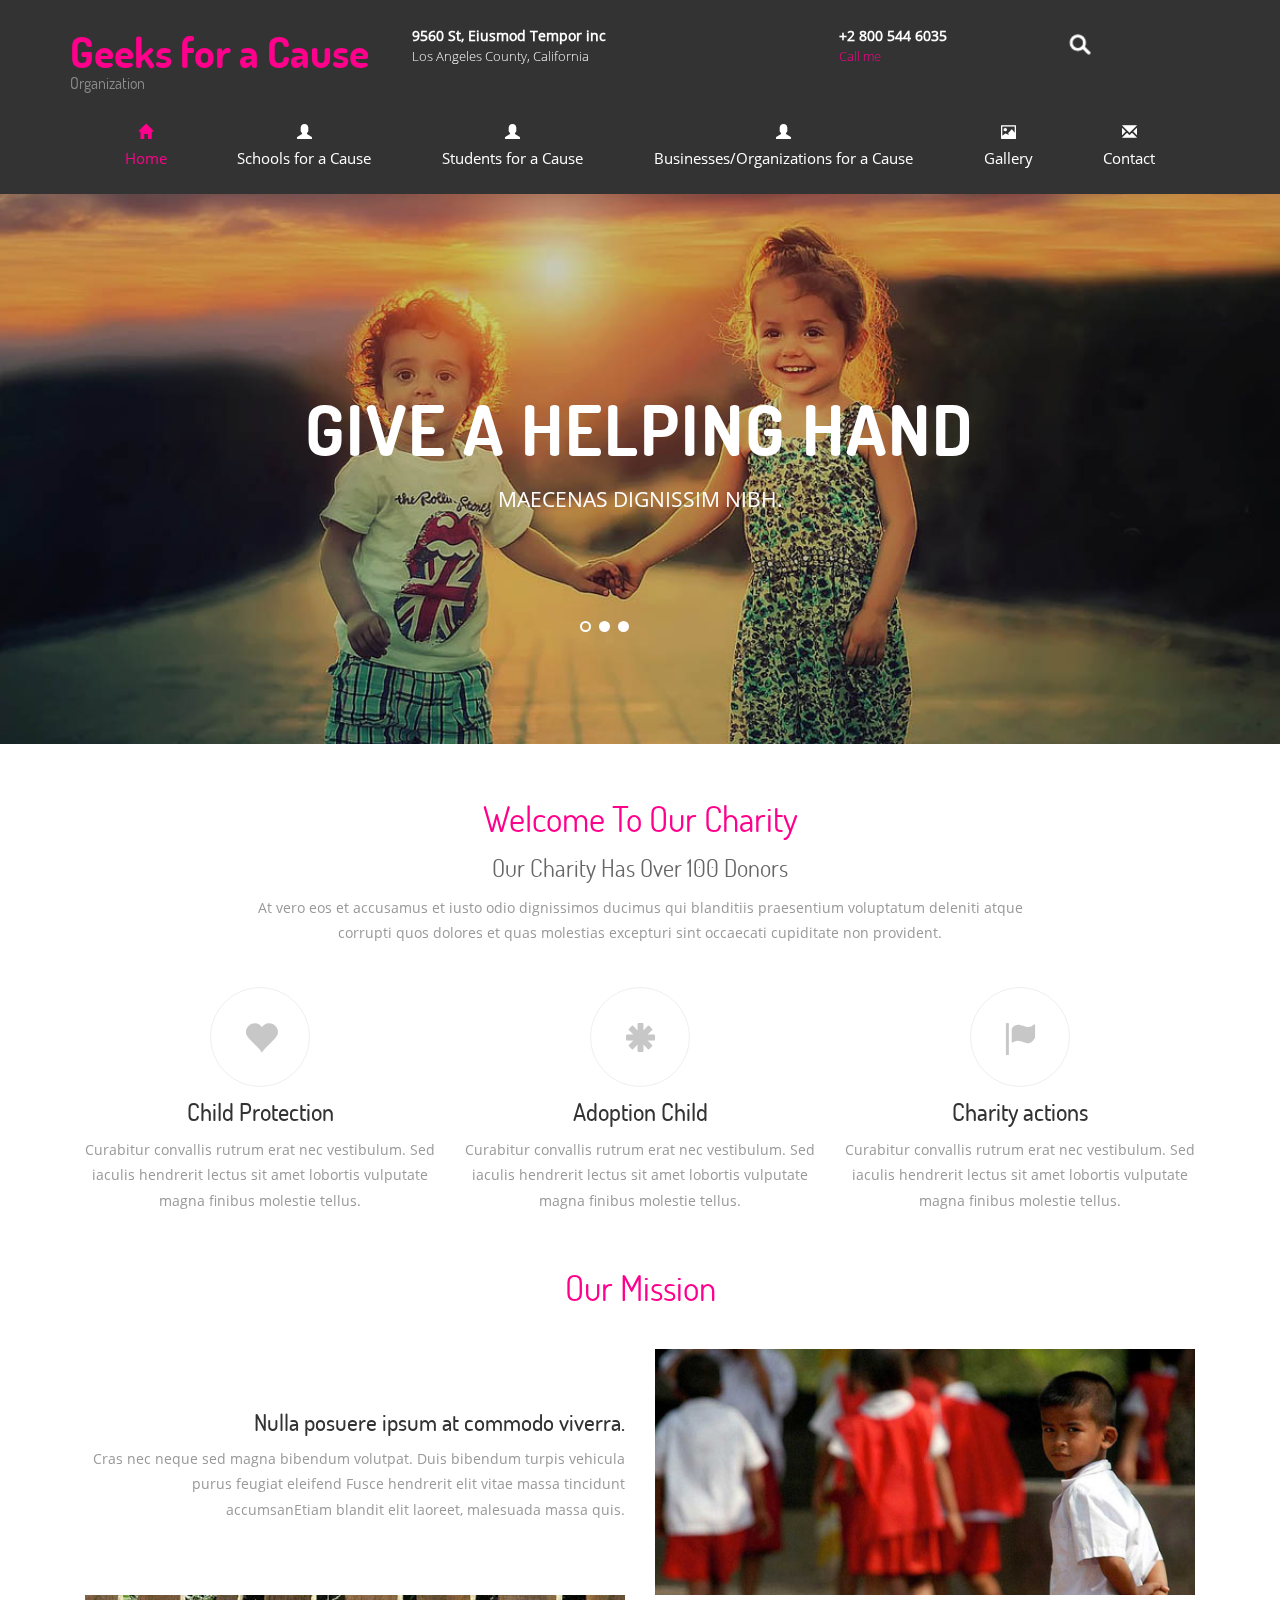
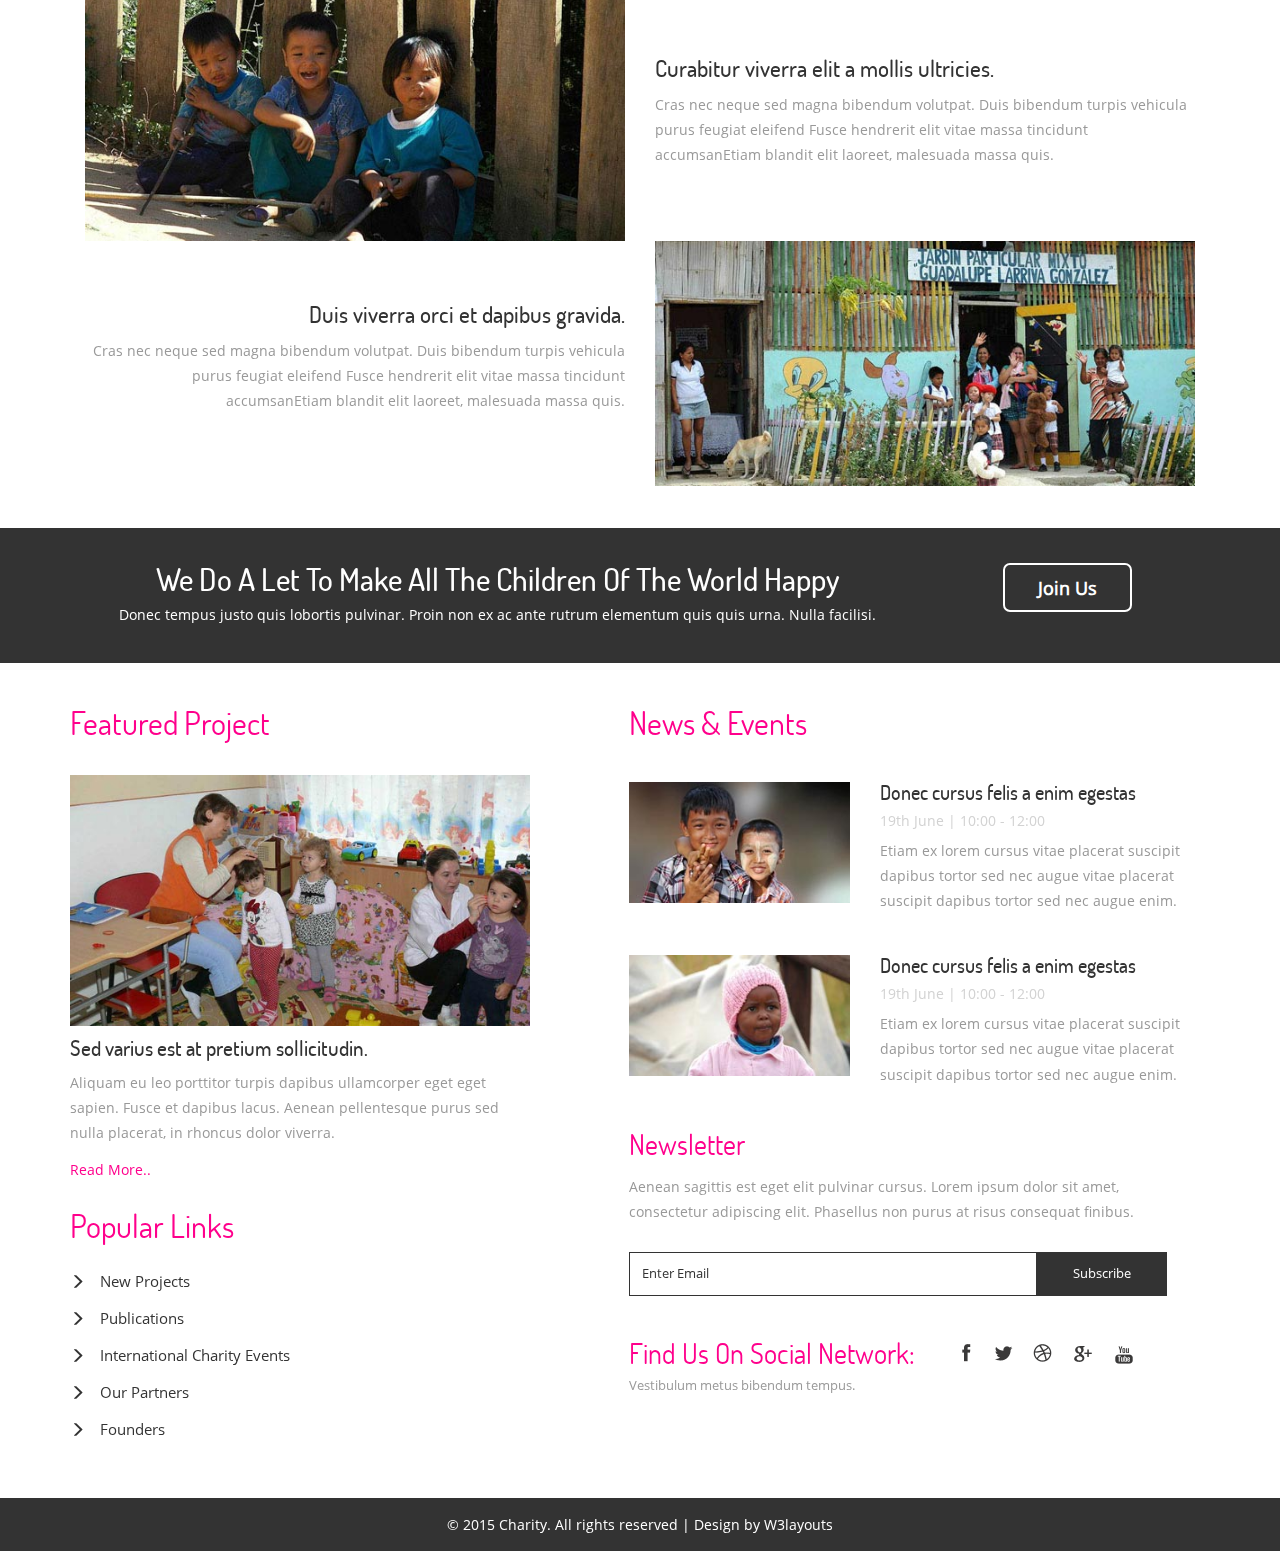
==== web/index.html @ 58224d02 "bootstrap template for w3" ====
<!--
Author: W3layouts
Author URL: http://w3layouts.com
License: Creative Commons Attribution 3.0 Unported
License URL: http://creativecommons.org/licenses/by/3.0/
-->
<!DOCTYPE html>
<html>
<head>
<title>Charity a charity Category Flat Bootstrap Responsive Web Template | Home :: w3layouts</title>
<link href="css/bootstrap.css" rel='stylesheet' type='text/css' />
<!-- jQuery (Bootstrap's JavaScript plugins) -->
<script src="js/jquery.min.js"></script>
<!-- Custom Theme files -->
<link href="css/style.css" rel="stylesheet" type="text/css" media="all" />
<!-- Custom Theme files -->
<meta name="viewport" content="width=device-width, initial-scale=1">
<meta http-equiv="Content-Type" content="text/html; charset=utf-8" />
<meta name="keywords" content="Charity Responsive web template, Bootstrap Web Templates, Flat Web Templates, Android Compatible web template,
Smartphone Compatible web template, free webdesigns for Nokia, Samsung, LG, SonyErricsson, Motorola web design" />
<script type="application/x-javascript"> addEventListener("load", function() { setTimeout(hideURLbar, 0); }, false); function hideURLbar(){ window.scrollTo(0,1); } </script>
</head>
<body>
<!---->
<div class="header">
	 <div class="container">
		 <div class="header-top">
			 <div class="logo">
				 <a href="index.html"><h1>Geeks for a Cause <span>Organization</span></h1></a>
			 </div>
			 <div class="hdr-address">
				 <div class="address1">
					 <h5> 9560 St, Eiusmod Tempor inc</h5>
					 <p>Los Angeles County, California</p>
				 </div>
				 <div class="call">
					 <h5>+2 800 544 6035</h5>
					 <p>Call me</p>
				 </div>
				 <div class="clearfix"></div>
			 </div>
			 <div class="search">
				 <div class="search-box">
					 <div id="sb-search" class="sb-search">
						  <form>
							<input class="sb-search-input" placeholder="search term..." type="search" name="search" id="search">
							<input class="sb-search-submit" type="submit" value="">
							<span class="sb-icon-search"> </span>
						 </form>
					 </div>
				 </div>
			 </div>
			 <div class="clearfix"> </div>
			 <!-- search-scripts -->
			<script src="js/classie.js"></script>
			<script src="js/uisearch.js"></script>
				<script>
					new UISearch( document.getElementById( 'sb-search' ) );
				</script>
			<!-- //search-scripts -->
		 </div>
		 <div class="top-menu">
			 <span class="menu">MENU</span>
			 <ul>
			 <li class="active"><a href="index.html"><span class="glyphicon glyphicon-home" aria-hidden="true"></span>Home</a></li>
			 <li><a href="about.html"><span class="glyphicon glyphicon-user" aria-hidden="true"></span>Schools for a Cause</a></li>
			 <li><a href="about.html"><span class="glyphicon glyphicon-user" aria-hidden="true"></span>Students for a Cause</a></li>
			 <li><a href="about.html"><span class="glyphicon glyphicon-user" aria-hidden="true"></span>Businesses/Organizations for a Cause</a></li>
			 <li><a href="gallery.html"><span class="glyphicon glyphicon-picture" aria-hidden="true"></span>Gallery</a></li>
			 <li><a href="contact.html"><span class="glyphicon glyphicon-envelope" aria-hidden="true"></span>Contact</a></li>
			 </ul>
		 </div>
		 <!-- script-for-menu -->
		 <script>
					$("span.menu").click(function(){
						$(".top-menu ul").slideToggle("slow" , function(){
						});
					});
		 </script>
		 <!-- script-for-menu -->
		 <div class="clearfix"></div>
	 </div>
</div>
<!---->
<div class="banner">
	 <div class="container">
			<script src="js/responsiveslides.min.js"></script>
			  <script>
					$(function () {
					  $("#slider").responsiveSlides({
						auto: true,
						nav: false,
						speed: 500,
						namespace: "callbacks",
						pager: true,
					  });
					});
			 </script>
			 <div class="slider">
				 <div class="callbacks_container">
				     <ul class="rslides" id="slider">
						 <li>
							  <h2>Give a Helping Hand</h2>
							 <h3>Maecenas dignissim nibh.</h3>
						 </li>
						 <li>
							 <h2>Help a Child Without Family</h2>
							 <h3>Fusce vel lacus dapibus.</h3>
						 </li>
						 <li>
							 <h2>Don't Leave Orphans Alone</h2>
							 <h3>Aenean maximus in sem.</h3>
						 </li>
					  </ul>
				 </div>
			 </div>
			  <!----->

	 </div>
</div>
<!---->
<div class="welcome">
	 <div class="container">
		 <div class="welcome-top">
			 <h3>Welcome To Our Charity</h3>
			 <h4>Our Charity Has Over 100 Donors</h4>
			 <p>At vero eos et accusamus et iusto odio dignissimos ducimus qui blanditiis praesentium voluptatum deleniti atque
				corrupti quos dolores et quas molestias excepturi sint occaecati cupiditate non provident.</p>
		 </div>
		  <div class="charitys">
			  <div class="col-md-4 chrt_grid" style="visibility: visible; -webkit-animation-delay: 0.4s;">
				   <div class="chrty">
						<figure class="icon">
							 <span class="glyphicon-icon glyphicon-heart" aria-hidden="true"></span>
						</figure>
						<h3>Child Protection</h3>
						<p>Curabitur convallis rutrum erat nec vestibulum. Sed iaculis hendrerit lectus sit amet lobortis vulputate magna finibus molestie tellus.</p>
				  </div>
			  </div>
			  <div class="col-md-4 chrt_grid" style="visibility: visible; -webkit-animation-delay: 0.4s;">
				   <div class="chrty">
						<figure class="icon">
							<span class="glyphicon-icon glyphicon-asterisk" aria-hidden="true"></span>
						</figure>
						<h3>Adoption Child </h3>
						<p>Curabitur convallis rutrum erat nec vestibulum. Sed iaculis hendrerit lectus sit amet lobortis vulputate magna finibus molestie tellus.</p>
				  </div>
			  </div>
			  <div class="col-md-4 chrt_grid" style="visibility: visible; -webkit-animation-delay: 0.4s;">
				   <div class="chrty">
						 <figure class="icon">
							<span class="glyphicon-icon glyphicon-flag" aria-hidden="true"></span>
						</figure>
						<h3>Charity actions</h3>
						<p>Curabitur convallis rutrum erat nec vestibulum. Sed iaculis hendrerit lectus sit amet lobortis vulputate magna finibus molestie tellus.</p>
				  </div>
			  </div>
			  <div class="clearfix"></div>
		 </div>
	 </div>
</div>
<!---->
<div class="mission">
	 <div class="container">
		 <h3>Our Mission</h3>
		 <div class="mission-sec">
			 <div class="blog-grids">
				 <div class="col-md-6 blog1 text_grid">
					 <h4><a href="about.html">Nulla posuere ipsum at commodo viverra.</a></h4>
					 <p>Cras nec neque sed magna bibendum volutpat. Duis bibendum turpis vehicula purus feugiat eleifend Fusce hendrerit elit vitae massa tincidunt accumsanEtiam blandit elit laoreet, malesuada massa quis.</p>
				 </div>
				 <div class="col-md-6 blog-pic">
					  <img src="images/m2.jpg" class="img-responsive" alt="">
				 </div>
				 <div class="clearfix"></div>
			 </div>
			 <div class="blog-grids">
				 <div class="col-md-6 blog-pic">
					  <img src="images/m1.jpg" class="img-responsive" alt="">
				 </div>
				 <div class="col-md-6 blog1">
					 <h4><a href="about.html">Curabitur viverra elit a mollis ultricies.</a></h4>
					 <p>Cras nec neque sed magna bibendum volutpat. Duis bibendum turpis vehicula purus feugiat eleifend Fusce hendrerit elit vitae massa tincidunt accumsanEtiam blandit elit laoreet, malesuada massa quis.</p>
				 </div>
				 <div class="clearfix"></div>
			 </div>
			 <div class="blog-grids">
				 <div class="col-md-6 blog1 text_grid">
					 <h4><a href="about.html">Duis viverra orci et dapibus gravida.</a></h4>
					 <p>Cras nec neque sed magna bibendum volutpat. Duis bibendum turpis vehicula purus feugiat eleifend Fusce hendrerit elit vitae massa tincidunt accumsanEtiam blandit elit laoreet, malesuada massa quis.</p>
				 </div>
				 <div class="col-md-6 blog-pic">
					  <img src="images/m3.jpg" class="img-responsive" alt="">
				 </div>
				 <div class="clearfix"></div>
			 </div>
		 </div>
	 </div>
</div>
<!---->
<div class="join">
	 <div class="container">
		 <div class="col-md-9 join-info">
		      <h3>We Do A Let To Make All The Children Of The World Happy</h3>
			  <p>Donec tempus justo quis lobortis pulvinar. Proin non ex ac ante rutrum elementum quis quis urna. Nulla facilisi.</p>
		 </div>
		 <div class="col-md-3 join-link">
				<a href="#">Join Us</a>
		 </div>
		  <div class="clearfix"></div>
	 </div>
</div>
<!---->
<div class="bottom-grids">
	 <div class="container">
		 <div class="col-md-5 bottom-left-grid">
			 <h3>Featured Project</h3>
			 <div class="project">
				 <img src="images/pic.jpg" class="img-responsive" alt=""/>
				 <h4>Sed varius est at pretium sollicitudin.</h4>
				 <p>Aliquam eu leo porttitor turpis dapibus ullamcorper eget eget sapien. Fusce et dapibus lacus. Aenean pellentesque purus sed nulla placerat, in rhoncus dolor viverra. </p>
				 <a href="about.html">Read More..</a>
			 </div>
			 <div class="links">
				 <h3>Popular Links</h3>
				 <ul>
					 <li><a href="#"><span class="glyphicon2 glyphicon-menu-right" aria-hidden="true"></span>New Projects</a></li>
					 <li><a href="#"><span class="glyphicon2 glyphicon-menu-right" aria-hidden="true"></span>Publications</a></li>
					 <li><a href="#"><span class="glyphicon2 glyphicon-menu-right" aria-hidden="true"></span>International Charity Events</a></li>
					 <li><a href="#"><span class="glyphicon2 glyphicon-menu-right" aria-hidden="true"></span>Our Partners</a></li>
					 <li><a href="#"><span class="glyphicon2 glyphicon-menu-right" aria-hidden="true"></span>Founders</a></li>
				 </ul>
			 </div>
		</div>
		 <div class="col-md-7 bottom-right-grid">
			  <h3>News & Events</h3>
			  <div class="event-grids">
					<div class="col-md-5 event-pic">
						 <img src="images/e1.jpg" class="img-responsive" alt=""/>
					</div>
					<div class="col-md-7 event-pic-info">
						 <h4><a href="about.html">Donec cursus felis a enim egestas</a></h4>
						 <span>19th June | 10:00 - 12:00</span>
						 <p>Etiam ex lorem cursus vitae placerat suscipit dapibus tortor sed nec augue vitae placerat suscipit dapibus tortor sed nec augue enim.</p>
					</div>
					<div class="clearfix"></div>
			  </div>
			  <div class="event-grids">
					<div class="col-md-5 event-pic">
						 <img src="images/e2.jpg" class="img-responsive" alt=""/>
					</div>
					<div class="col-md-7 event-pic-info">
						 <h4><a href="about.html">Donec cursus felis a enim egestas</a></h4>
						 <span>19th June | 10:00 - 12:00</span>
						 <p>Etiam ex lorem cursus vitae placerat suscipit dapibus tortor sed nec augue vitae placerat suscipit dapibus tortor sed nec augue enim.</p>
					</div>
					<div class="clearfix"></div>
			  </div>
			  <div class="news-ltr">
				 <h4>Newsletter</h4>
				 <p>Aenean sagittis est eget elit pulvinar cursus. Lorem ipsum dolor sit amet, consectetur adipiscing elit. Phasellus non purus at risus consequat finibus.</p>
				 <form>
					  <input type="text" class="text" value="Enter Email" onfocus="this.value = '';" onblur="if (this.value == '') {this.value = 'Enter Email';}">
					 <input type="submit" value="Subscribe">
					 <div class="clearfix"></div>
			  	 </form>
			 </div>
			  <div class="social">
				 <div class="social-grid">
					 <h4>Find Us On Social Network:</h4>
					 <p>Vestibulum metus bibendum tempus.</p>
				 </div>
				 <div class="icons">
					 <a href="#"><i class="facebook"></i></a>
					<a href="#"><i class="twitter"></i></a>
					<a href="#"><i class="dribble"></i></a>
					<a href="#"><i class="google"></i></a>
					<a href="#"><i class="youtube"></i></a>

				 </div>
				 <div class="clearfix"></div>
			  </div>
		 </div>
		 <div class="clearfix"></div>
	 </div>
</div>
<!---->
<div class="copywrite">
	 <div class="container">
			 <p> © 2015 Charity. All rights reserved | Design by <a href="http://w3layouts.com/">W3layouts</a></p>
	 </div>
</div>
<!---->
</body>
</html>
---- web/css/style.css ----
/*--
	Author: W3layouts
	Author URL: http://w3layouts.com
	License: Creative Commons Attribution 3.0 Unported
	License URL: http://creativecommons.org/licenses/by/3.0/
--*/
body{
	margin:0;
	padding:0;
	font-family: 'OpenSans-Regular';
 }
body a{
	transition:0.5s all;
	-webkit-transition:0.5s all;
	-moz-transition:0.5s all;
	-o-transition:0.5s all;
	-ms-transition:0.5s all;
}
h1,h2,h3,h4,h5,h6{
	margin:0;			   
}
h1.b1,h2.b2,h3.b3 {
  margin-bottom:25px;
  display: block;
}
.row{
	margin:0;
}
.breadcrumb{
	margin:1em 0;
}		
p{
	margin:0;
}
ul{
margin:0;
padding:0;
}
@font-face {
   font-family: 'OpenSans-Regular';
   src: url(../fonts/OpenSans-Regular.ttf)format('truetype');
}
@font-face {
   font-family: 'OpenSans-Light';
   src: url(../fonts/OpenSans-Light.ttf)format('truetype');}

@font-face {
   font-family: 'Dosis-Regular';
   src: url(../fonts/Dosis-Regular.ttf)format('truetype');
}
@font-face {
   font-family: 'Dosis-Bold';
   src: url(../fonts/Dosis-Bold.ttf)format('truetype');
}
@font-face {
   font-family: 'Dosis-Medium';
   src: url(../fonts/Dosis-Medium.ttf)format('truetype');
}
/*----*/
.header{
	background:#333;
	padding:2em 0 1em;
}
.header-top{
	margin-bottom:1em;
}
.logo{
	float:left;
	width:30%;
}
.hdr-address{
	float:left;
	width:50%;
}
.logo a h1{
	color:#FF008C;
	 font-family: 'Dosis-Bold';
font-size:3em;	
	display:inline-block;
	text-decoration:none;
}
.logo a h1 span{
	color:#8D8D8D;
	font-size:16px;
	display:block;
	font-family: 'Dosis-Regular';
}
.address1 p{
	color:#fff;
	font-size:0.9em;
	font-family: 'OpenSans-Light';
}
.address1 h5{
	font-weight:600;
	margin-bottom:5px;
	font-size:1em;
	color:#fff;
}
.address1{
	margin-right:3%;
	width:72%;
	float:left;
}
.call{
	float:left;
	width:25%;
}
.call h5{
	font-weight:600;
	margin-bottom:5px;
	font-size:1em;
	color:#fff;
}
.call p{
	color:#FF008C;
	font-size:0.9em;
	font-family: 'OpenSans-Light';
}
/*--start-search--*/
.search {
    float:left;
}
.sb-search {
	position: absolute;
	right: 14%;
	width: 0%;
	min-width: 41px;
	margin: 0;
	height:40px;
	float: right;
	overflow: hidden;
	-webkit-transition: width 0.3s;
	-moz-transition: width 0.3s;
	transition: width 0.3s;
	-webkit-backface-visibility: hidden;
	background: none;
}
.sb-search-input {
    position: absolute;
    top: 0px;
    left: 30px;
    border: none;
    outline: none;
    height:35px;
	width:80%;
    margin: 0;
    z-index: 10;
    font-size: 1em;
    color: #808080;
    padding: 0 0.7em;
    border-bottom: 1px solid #333;
}
.sb-search-input::-webkit-input-placeholder {
	color:#000;
}
.sb-search-input:-moz-placeholder {
	color: #000;
}
.sb-search-input::-moz-placeholder {
	color: #efb480;
}
.sb-search-input:-ms-input-placeholder {
	color: #ffffff;
}
.sb-icon-search,.sb-search-submit  {
	width: 41px;
    height: 34px;
    display: block;
    position: absolute;
    right: 0;
    top: 0px;
    padding: 0;
    margin: 0;
    line-height: 85px;
    text-align: center;
	cursor: pointer;
}
.sb-search-submit {
	background:#333 url('../images/search.png') no-repeat center 6px;
	-ms-filter: "progid:DXImageTransform.Microsoft.Alpha(Opacity=0)"; /* IE 8 */
    filter: alpha(opacity=0); /* IE 5-7 */
    color: transparent;
	border: none;
	outline: none;
	z-index: -1;
	-webkit-appearance: none;
}
.sb-icon-search {
   background:#333 url('../images/search.png') no-repeat center 6px;
	z-index: 90;
}
/* Open state */
.sb-search.sb-search-open,.no-js .sb-search {
	width:22%;
}
.sb-search.sb-search-open .sb-icon-search,.no-js .sb-search .sb-icon-search {
	z-index: 11;
}
.sb-search.sb-search-open .sb-search-submit,.no-js .sb-search .sb-search-submit {
	z-index: 90;
}
/*-- search-ends --*/
.top-menu{
	text-align:center;
}
.top-menu ul li{
	display:inline-block;
	margin-top:1em;
}
.top-menu ul li a{
	font-size:1.1em;
	display:block;
	padding:10px 18px;
	margin:0 1em;
	color:#fff;
	text-decoration:none;
}
.top-menu ul li.active a,.top-menu ul li a:hover{
	color:#FF008C;
}
span.menu{
	display: none;
}
.glyphicon {
  top: -8px;
  display: block;
}
/*--banner--*/
.banner{
	background:url(../images/bnr3.jpg) no-repeat 0px 0px;
	background-size:cover;
	min-height:650px;
	padding-top:17em;
	text-align:center;
}
.banner h2{
	color:#fff;
	font-size:5em;
	font-family: 'Dosis-Bold';
}
.slider {
	position: relative;
	text-align: center;
}
.rslides {
  position: relative;
  list-style: none;
  overflow: hidden;
  width: 100%;
  padding: 0;
  margin: 0;
  }
.rslides h2{
color:#fff;
font-size: 5em;
    width: 92%;
    margin: 0 auto;
	letter-spacing:2px;
	text-transform:uppercase;
}
.rslides h3{
color:#fff;
font-size: 1.5em;
margin-top:1em;
text-transform:uppercase;
}
.rslides li {
  -webkit-backface-visibility: hidden;
  position: absolute;
  display: none;
  width: 100%;
  left: 0;
  top: 0;
  }
.rslides li:first-child {
  position: relative;
  display: block;
  float: left;
  }
.callbacks_tabs a:after {
	content: "\f111";
	font-size: 0;
	font-family: FontAwesome;
	visibility: visible;
	display: block;
	height:11px;
	width: 11px;
	display: inline-block;
	border: 2px solid #fff;
	border-radius:50%;
	background:#fff;
}
.callbacks_here a:after{
	border: 2px solid #FFF;
	background:transparent;
}
.callbacks_tabs a{
	visibility:hidden;
}
.callbacks_tabs li{
	display:inline-block;
}
ul.callbacks_tabs.callbacks1_tabs {
	position: absolute;
	bottom: -100%;
	z-index: 999;
	left: 44%;
}
/*----*/
.welcome {
    padding: 4em 0;
}
.welcome-top{
	text-align:center;
}
.welcome-top h3,.mission h3{
    color: #FF008C;
    font-size: 2.5em;
    margin: 0;
    font-family: 'Dosis-Regular';
	text-align:center;
}
.welcome-top h4 {
    font-size: 1.7em;
    margin: 0.7em 0 0;
    color: #666;
   font-family: 'Dosis-Regular';
   font-weight:500;
}
.welcome-top p {
    font-size: 1em;
    line-height: 1.8em;
    color: #999;
        margin: 1em auto;
    width: 80%;
}
.charitys{
	margin-top:3em;
}
.chrt_grid{
	text-align:center;
}
.chrt_grid .icon {
  width: 100px;
  height: 100px;
  border-radius: 50%;
  background:#fff;
  margin: 0 auto;
  text-align: center;
  position: relative;
	border:1px solid #eee;
}
.chrt_grid .icon img {
  position: relative;
  z-index: 100;
  transition: all 0.3s ease 0s;
}
.chrt_grid .icon:before {
  content: '';
  width: 102%;
  height: 102%;
  border-radius: 50%;
  background: #333;
  position: absolute;
  top: -1px;
  left: -1px;
  z-index: 10;
  -webkit-transform: scale(0);
  -moz-transform: scale(0);
  -ms-transform: scale(0);
  -o-transform: scale(0);
  transform: scale(0);
  transition: all 0.3s ease 0s;
}
.chrt_grid:hover .icon img {
  -webkit-transform: scale(0.9);
  -moz-transform: scale(0.9);
  -ms-transform: scale(0.9);
  -o-transform: scale(0.9);
  transform: scale(0.9);
}
.chrt_grid:hover .icon:before {
  -webkit-transform: scale(1);
  -moz-transform: scale(1);
  -ms-transform: scale(1);
  -o-transform: scale(1);
  transform: scale(1);
}
.glyphicon-heart,.glyphicon-asterisk,.glyphicon-flag{
	color:#C7C7C7;
  font-size:35px;
}
.glyphicon-icon {
    position: relative;
  top: 33px;
  display: block;
  font-family: 'Glyphicons Halflings';
  font-style: normal;
  font-weight: normal;
  text-align: center;
  line-height: 1;
  -webkit-font-smoothing: antialiased;
  -moz-osx-font-smoothing: grayscale;
  z-index: 999;
}
.chrty h3 {
    color: #333;
    font-size: 1.7em;
    margin:0.5em 0;
   font-family: 'Dosis-Medium';
}
.chrty p {
    font-size: 1em;
    line-height: 1.8em;
    color: #999;
}
/*--mission--*/
.mission{
		padding-bottom:3em;
}
.blog1 h4 a {
    color: #333;
    font-size: 1.25em;
   font-family: 'Dosis-Medium';
    margin: 2.7em 0 0.5em 0;
    display: inline-block;
    text-decoration: none;
}
.blog1 p{
	color:#999;
	font-size:1em;
	line-height:1.8em;
}
.text_grid{
	text-align:right;
}
.mission-sec{
	margin-top:3em;
}
.join {   
    padding: 2.5em 0;
    background: #333;
    text-align: center;
}
.join h3 {
    font-size: 2.2em;
    color: #fff;
	 font-family: 'Dosis-Medium';
	 margin-bottom:5px;
}
.join p {
    line-height: 1.8em;
    color: #fff;
    font-size: 1em;
}
.join a {
    font-size: 1.3em;
    font-weight: 600;
    color: #fff;
    padding: 0.5em 1.8em;
    background: #333;
    border-radius: 7px;
	-webkit-border-radius: 7px;
	-moz-border-radius: 7px;
	-o-border-radius: 7px;
	-ms-border-radius: 7px;
    border: 2px solid #fff;
    display: inline-block;
    text-decoration: none;
}
.join a:hover{
	background: #fff;
	color:#333;
}
/*--bottom-grids--*/
.bottom-grids{
	padding:3em 0;
}
.bottom-left-grid{
	padding-left:0;
}
.bottom-left-grid h3,.bottom-right-grid h3{
	color: #FF008C;
    font-size: 2.3em;
    font-family: 'Dosis-Regular';
}
.project{
	margin-top:2.5em;
}
.project h4{
    color: #333;
    font-size:1.5em;
    font-family: 'Dosis-Medium';
    margin:0.5em 0;
    display: inline-block;
    text-decoration: none;
}
.project p {
    color: #999;
    font-size: 1em;
    line-height: 1.8em;
}
.project a{
	display:block;
	margin-top:1em;
	text-decoration:none;
	color: #FF008C;
}
.project a:hover{
	color:#333;
}
.links{
	margin-top:2em;
}
.links h3{
	color: #FF008C;
    font-size: 2.3em;
    font-family: 'Dosis-Regular';
}
.glyphicon2{
    position: relative;
    top:2px;
	margin-right:1em;
    display: inline-block;
    font-family: 'Glyphicons Halflings';
    font-style: normal;
    font-weight: 400;
    line-height: 1;
    -webkit-font-smoothing: antialiased;
    -moz-osx-font-smoothing: grayscale;
}
.glyphicon-menu-right:before{
	color:#333;
	content: "\e258";
}
.links ul{
	margin-top:2em;
}
.links ul li{
	display:block;
}
.links ul li a{
	display:block;
	text-decoration:none;
	color:#333;
	font-size:1.1em;
	padding-bottom:15px;
}
.links ul li a:hover{
	color: #FF008C;
}
.event-pic-info h4 a{
    color: #333;
    font-size: 1.1em;
	font-family: 'Dosis-Medium';
    text-decoration: none;
}
.event-pic-info h4 a:hover,.blog1 h4 a:hover{
	color: #FF008C;
}

.event-pic-info span{
    color: #D2D2D2;
    font-size:1em;
    margin: .5em 0;
	display: inline-block;
}
.event-pic-info p {
    color: #999;
    font-size: 1em;
    line-height: 1.8em;
}
.event-grids{
	margin-top:3em;
}
.bottom-right-grid{
	padding-left:6em;
}
.event-pic{
	padding-left:0;
}
.event-pic-info{
	padding-right:0;
}
.social-grid h4{
	color: #FF008C;
    font-size: 2em;
    font-family: 'Dosis-Regular';
}
.social-grid{
	float:left;
	margin-right:2em;
}
.social-grid p{
	color:#999;
	font-size:0.9em;
	margin-top:8px;
}
.icons{
	float:left;
}
.social i {
width: 27px;
height: 27px;
background: url('../images/social.png') no-repeat 0px 0px;
display: inline-block;
margin:0 5px;
}
a i.facebook:hover{
background-position:-3px -2px;
}
a i.twitter:hover{
background-position: -43px -3px;
}
a i.dribble:hover{
background-position: -83px -3px;
}
a i.google:hover{
background-position:-126px -2px
}
a i.youtube:hover{
background-position:-167px -3px;
}
a i.facebook{
background-position:-3px -36px;
}
a i.twitter{
background-position: -43px -36px;
}
a i.dribble{
background-position: -83px -36px;
}
a i.google{
background-position:-126px -36px
}
a i.youtube{
background-position:-167px -36px;
}
.news-ltr{
	margin:3em 0 3em;
}
.news-ltr h4 {
    color: #FF008C;
    font-size: 2em;
    font-family: 'Dosis-Regular';
    margin: 0em 0em 0.5em 0em;
}
 .news-ltr p {
    color: #999;
    line-height: 1.8em;
    font-size:1em;
}
.news-ltr form input[type="text"] {
  width: 72%;
  padding:12px 12px;
  float: left;
  color: #333;
  outline: none;
  background: none;
  border:1px solid #333;
  background: #fff;
  font-size:0.9em;
}
.news-ltr form input[type="submit"] {
  width: 23%;
  color: #fff;
  border: 2px solid #333;
  outline: none;
  padding: 11px 12px;
  background:#333;
  transition: 0.5s all;
  -webkit-transition: 0.5s all;
  -moz-transition: 0.5s all;
  -o-transition: 0.5s all;
  -ms-transition: 0.5s all;
  float: left;
  font-size:0.9em;
}
.news-ltr form input[type="submit"]:hover{
	  border: 2px solid #333;  
  background: transparent;
  color:#333;  
}
.news-ltr form{
	margin-top:2em;
}
.copywrite{
	padding: 1em 0;
    text-align: center;
	background:#333;
}
.copywrite p {
    color: #fff;
    line-height: 1.8em;
    font-size: 1em;
}
.copywrite p  a{
	color:#fff;
}
/*--about--*/
.about{
	padding:3em 0;
}
.about h2,h2.top,.gallery h2,h3.hdng{
	color: #FF008C;
    font-size: 3em;
    font-family: 'Dosis-Medium';
    text-align: center;
}
.about-grids{
	margin-top:3em;
}
.about-info h3{
	color: #333;
    font-size: 2.3em;
    font-family: 'Dosis-Regular';
}
.about-info h5 {
    color: #FF008C;
    margin: 0.5em 0;
    font-size: 1.1em;
    line-height: 1.5em;
}
.about-info p{
	font-size:1em;
	color:#999;
	line-height:1.8em;
}
.abt-chrits{
	margin:5em 0;
}
.testimonals{
	margin-top:4em;
}
.testimonals h3{
	color: #FF008C;
    font-size:2.5em;
    font-family: 'Dosis-Regular';
	text-align:center;
}
.testimonal-grids{
	margin-top:2em;
}
.testimonal-grid:first-child {
  margin: 0;
}
.testimonal-grid{
  margin: 0 0 0 30px;
  padding:0;
  width: 31.5%;
}
.testi-info p{
  background: #333;
  padding: 25px 30px 25px 30px;
  border-radius: 0;
  line-height: 1.5em;
  font-size: 0.95em;
  color: #7d7d7d;
}
.testi-info p:hover{
	color:#fff;
}
.testi-info h4{
	color:#333;
	font-size:1.3em;
	margin-top:15px;
	display:block;
}
.testi-info a{
	color:#FF008C;
	text-decoration:none;
	font-size: 0.8em;
	font-weight:500;
}
.testi-info a:hover{
	color:#333;
}
.team{
margin-top:3em;
}
.team h3{
	color: #FF008C;
    font-size: 2.5em;
    font-family: 'Dosis-Regular';
	text-align:center;
}
.grid_4 {
	width: 22%;
	float: left;
	margin: 0 3% 0% 0;
}
.team-grid p {
font-size: 1em;
  line-height: 1.8em;
  color: #999;
}
.team-grid img {
	width: 100%;
}
.team-grid h4{
    font-size: 1.3em;
    color: #333;
  margin:0.6em 0;
}
.team-sec{
	margin-top:3em;
}
/*--shortcodes--*/
.pages {
	padding:3em 0px;
}
h3.ghj {
	color: #000;
	font-size: 2em !important;
	margin: 0 0 1em;
}
.headdings, .Buttons, .progress-bars, .alerts, .bread-crumbs, .pagenatin, .appearance, .distracted {
	padding: 2em 0;
}
.breadcrumb {
	margin-bottom: 3em !important;
}
.table {
	margin-bottom: 0;
}
.b4,.b5,.b6 {
  margin-top: 15px !important;
  margin-bottom: 15px !important;
}
.bs-example h1, .bs-example hh2, .bs-example h3, .bs-example h4, .bs-example h5, .bs-example h6 {
  margin: 0 0 10px;
}
/*--Typography--*/
.show-grid [class^=col-] {
    background: #fff;
  text-align: center;
  margin-bottom: 10px;
  line-height: 2em;
  border: 10px solid #f0f0f0;
}
.show-grid [class*="col-"]:hover {
  background: #e0e0e0;
}
.grid_3{
	margin-bottom:2em;
}
.xs h3, h3.m_1{
	color:#000;
	font-size:1.7em;
	font-weight:300;
	margin-bottom: 1em;
}
.grid_3 p{
  color: #999;
  font-size: 0.85em;
  margin-bottom: 1em;
  font-weight: 300;
}
.grid_4{
	background:none;
}
.label {
  font-weight: 300 !important;
  border-radius:4px;
}  
.grid_5{
	background:none;
	padding:2em 0;
}
.grid_5 h3, .grid_5 h2, .grid_5 h1, .grid_5 h4, .grid_5 h5, h3.hdg, h3.bars {
	color: #000;
    font-size: 2em !important;
    margin: 0 0 1em;
}
.table > thead > tr > th, .table > tbody > tr > th, .table > tfoot > tr > th, .table > thead > tr > td, .table > tbody > tr > td, .table > tfoot > tr > td {
  border-top: none !important;
}
.tab-content > .active {
  display: block;
  visibility: visible;
}
.pagination > .active > a, .pagination > .active > span, .pagination > .active > a:hover, .pagination > .active > span:hover, .pagination > .active > a:focus, .pagination > .active > span:focus {
  z-index: 0;
}
.badge-primary {
  background-color: #03a9f4;
}
.badge-success {
  background-color: #8bc34a;
}
.badge-warning {
  background-color: #ffc107;
}
.badge-danger {
  background-color: #e51c23;
}
.grid_3 p{
  line-height: 2em;
  color: #888;
  font-size: 0.9em;
  margin-bottom: 1em;
  font-weight: 300;
}
.bs-docs-example {
  margin: 1em 0;
}
section#tables  p {
 margin-top: 1em;
}
.tab-container .tab-content {
  border-radius: 0 2px 2px 2px;
  border: 1px solid #e0e0e0;
  padding: 16px;
  background-color: #ffffff;
}
.table td, .table>tbody>tr>td, .table>tbody>tr>th, .table>tfoot>tr>td, .table>tfoot>tr>th, .table>thead>tr>td, .table>thead>tr>th {
  padding: 15px!important;
}
.table > thead > tr > th, .table > tbody > tr > th, .table > tfoot > tr > th, .table > thead > tr > td, .table > tbody > tr > td, .table > tfoot > tr > td {
  font-size: 0.9em;
  color: #999;
  border-top: none !important;
}
.tab-content > .active {
  display: block;
  visibility: visible;
}
.label {
  font-weight: 300 !important;
}
.label {
  padding: 4px 6px;
  border: none;
  text-shadow: none;
}
.nav-tabs {
  margin-bottom: 1em;
}
.alert {
  font-size: 0.85em;
}
h1.t-button,h2.t-button,h3.t-button,h4.t-button,h5.t-button {
line-height:1.8em;
  margin-top:0.5em;
  margin-bottom: 0.5em;
}
li.list-group-item1 {
  line-height: 2.5em;
}
.input-group {
  margin-bottom: 20px;
  }
.in-gp-tl{
padding:0;
}
.in-gp-tb{
padding-right:0;
}
.list-group {
  margin-bottom: 48px;
}
 ol {
  margin-bottom: 44px;
}
h2.typoh2{
    margin: 0 0 10px;
}
/*--gallery--*/
.gallery {
  padding: 3em 0 5em;
}
.gallery-bottom{
	margin-top:2em;
}
.gallery-left img{
	width:100%;
}
.gallery-left:hover img {
  -webkit-filter: grayscale(100%);
  opacity:8;
  transition: all 300ms!important;
  -webkit-transition: all 300ms!important;
  -moz-transition: all 300ms!important;
}
.gallery-left{
	position: relative;
}
.gallery-grid img{
	width:100%;
}
.gallery-grid:hover img {
  -webkit-filter: grayscale(100%);
  opacity:8;
  transition: all 300ms!important;
  -webkit-transition: all 300ms!important;
  -moz-transition: all 300ms!important;
}
.gallery-grid{
	position: relative;
}
.gallery-1{
	margin-top:25px;
}
.gallery-1:nth-child(1){
	margin-top:0;
}
/*--contact--*/
.contact {
    padding: 3em 0;
}
.map {
    padding:3em 0;
}
.map iframe {
    width: 100%;
    height: 400px;
    border: 6px solid rgb(252, 188, 78);
}
.contact-left p {
    font-size: 1em;
    color: #868686;
    line-height: 1.8em;
}
.contact-left ul {
  margin: 1.5em 0 0 0;
  padding: 0;
}
.contact-left ul li {
    display: block;
    margin-top: 1em;
    font-size: 1em;
    color: #868686;
}
.contact-left ul li a{
	color: #868686;
}
.contact-left ul li a:hover{
	color:#EF3DBE;
}
.contact-left ul li span {
    width: 15px;
    height: 15px;
    margin-right: 0.5em;
}
.contact-form-left p {
  font-size: 1em;
  color: #868686;
  line-height: 1.5em;
}
.contact-grids-info {
    margin-top: 3em;
}
.contact-right input[type="text"] {
    border: 1px solid #EAEAEA;
    width: 32.9%;
    margin: 0 0 1em 0;
    outline: none;
    font-size: 0.9em;
    color: #868686;
    padding: 10px 12px;
    -webkit-appearance: none;
}
.contact-right textarea {
    border: 1px solid #EAEAEA;
    outline: none;
    font-size: .9em;
    color: #868686;
    padding: 10px 12px;
    width: 100%;
    resize: none;
    height: 15em;
    -webkit-appearance: none;
}
.contact-right input[type="submit"] {
    border: 1px solid #FF008C;
    padding: .5em 0;
    width: 22%;
    margin-top: 0.8em;
    font-size: 1.1em;
    color: #FFFFFF;
    letter-spacing: 1px;
    outline: none;
    background-color: #FF008C;
    transition: 0.5s all ease;
    -webkit-transition: 0.5s all ease;
    -moz-transition: 0.5s all ease;
    -o-transition: 0.5s all ease;
    -ms-transition: 0.5s all ease;
    -webkit-appearance: none;
}
input[type="text"]:hover, .contact-right textarea:hover  {
    border-color: rgba(255, 0, 140, 0.29);
}
.contact-right input[type="submit"]:hover {
    background-color: #fff;
    color: #FF008C;
    border: 1px dotted #FF008C;
}
.glyphicon3 {
    position: relative;
    top: 1px;
    display: inline-block;
    font-family: 'Glyphicons Halflings';
    font-style: normal;
    font-weight: normal;
    line-height: 1;
    -webkit-font-smoothing: antialiased;
    -moz-osx-font-smoothing: grayscale;
}
/*--responsive--*/
@media (max-width: 1440px){
}
@media (max-width: 1366px){
}
@media (max-width: 1280px){
.banner {
    min-height: 550px;
	padding-top: 14em;
}
.welcome-top p {
    width: 68%;
}
}
@media (max-width: 1080px){
.rslides h2 {
    font-size: 4em;
}
.banner {
    min-height: 530px;
}
.welcome-top p {
    width: 75%;
    font-size: 0.9em;
}
.chrty p,.blog1 p,.join p,.project p,.event-pic-info p,.about-info p,.news-ltr p,.contact-left p,.team-grid p{
	font-size:0.9em;
}
.blog1 h4 a {
    margin: 2em 0 0.5em 0;
}
.join-info {
    padding: 0;
}
.event-pic-info h4 a {
    font-size: 1em;
}
.bottom-right-grid {
    padding-left: 1em;
}
.testimonal-grid {
    width: 31%;
}
.contact-right input[type="text"] {
    width: 100%;
}
}
@media (max-width: 991px){
.rslides h2 {
    font-size: 3.5em;
    width: 100%;
}
.address1 h5 {
    font-size: 0.9em;
}
.address1 p {
    font-size: 0.8em;
}
.address1 {
    width: 61%;
}
.call {
    width: 36%;
}
.welcome-top h3, .mission h3 {
    font-size: 2em;
}
.welcome-top h4 {
    font-size: 1.4em;
}
.welcome-top p {
    width: 91%;
}
.chrt_grid {
    width: 80%;
    margin:0 auto 2em;
}
.blog1 h4 a {
    font-size: 0.96em;
	margin: 1em 0 0.5em 0;
}
.blog1 {
    width: 50%;
    float: left;
}
.blog-pic {
    width: 50%;
    float: left;
}
.blog-grids {
    margin-bottom: 2em;
}
.join h3 {
    font-size: 2em;
}
.join a {
    font-size: 1.1em;
	margin-top:1em;
}
.bottom-left-grid h3, .bottom-right-grid h3 {
    font-size:1.7em;
}
.project {
    margin-top: 2em;
}
.links ul li a {
    font-size: 1em;
    padding-bottom: 12px;
}
.bottom-right-grid {
    padding: 0;
	margin-top:2em;
}
.event-grids {
    margin-top: 1.5em;
}
.event-pic-info {
    padding: 0;
    margin-top: 1em;
    float: left;
    width: 60%;
}
.event-pic {
    padding-left: 0;
    float: left;
    width: 40%;
}
.about h2, h2.top, .gallery h2, h3.hdng {
    font-size: 2.5em;
}
.about {
    padding: 2em 0;
}
.about-info h3 {
    font-size: 1.7em;
}
.abt-pic {
    padding: 0;
    margin-top: 1.5em;
}
.about-info{
	padding: 0;
}
.testimonal-grid {
    width: 30%;
    float: left;
}
.team-grid h4 {
    font-size: 1em;
}
.pages {
    padding: 2em 0px;
}
.gallery-grid {
    position: relative;
    width: 25%;
    float: left;
}
.map iframe {
    height: 325px;
}
.contact-right {
    padding: 0;
}
.contact-left {
    padding: 0;
    margin-top: 2em;
}
.contact-right input[type="submit"] {
    width: 16%;
}
.gallery {
    padding: 2em 0 5em;
}
.contact {
    padding: 2em 0;
}
.sb-search.sb-search-open, .no-js .sb-search {
    width: 41%;
}
}
@media (max-width: 640px){
span.menu{
	display: block;
  text-align: right;
  padding-bottom: 0.5em;
  cursor: pointer;	
  position:relative;
}
.top-menu span.menu{
	display:block;
	color:#fff;
	text-align: center;
	font-size:1.1em;
	font-weight:600;
}
.top-menu {
	width:100;
	float: none;
}
.top-menu  ul{
	display:none;
}
.top-menu  ul li {
	font-size: 12px;
	display:inline-block;
	width: 100%;
	margin:0;
}
.top-menu ul li a {
	padding:12px 0;
	font-size: 1.2em;
	width: 100%;
	margin:0;
}
.top-menu  ul{
	margin: 0;
	z-index: 999;
	position: absolute;
	width: 100%;
	text-align: center;
	left: 0%;	
	background:#333;
	    padding: 10px 0;
}
.logo a h1 {
    font-size: 2.5em;
}
.logo a h1 span {
    font-size: 14px;
}
.logo {
    width: 23%;
}
.hdr-address {
    width: 60%;
}
.sb-search {
    right: 3%;
    top: 3%;
}
.sb-search.sb-search-open, .no-js .sb-search {
    width: 55%;
}
.header-top {
    margin-bottom: 0;
}
.rslides h2 {
    font-size: 2.6em;
}
.banner {
    min-height: 362px;
    padding-top: 8em;
}
.rslides h3 {
    font-size: 1em;
    margin-top: 0.5em;
}
.welcome {
    padding: 2em 0 1em;
}
.chrt_grid {
    width: 100%;
}
.charitys {
    margin-top: 2em;
}
.blog1 {
    width: 100%;
	padding:0;
}
.mission-sec {
    margin-top: 1em;
}
.blog-pic {
    width: 100%;
   margin-top:1em;
    padding: 0;
}
.mission {
    padding-bottom:1em;
}
.join h3 {
    font-size: 1.8em;
}
.join p{
	font-size:0.8em;
}
.bottom-grids {
    padding: 2em 0;
}
.project h4 {
    font-size: 1.35em;
}
.event-pic-info {
    margin-top: 0;
}
.links ul {
    margin-top: 1em;
}
.social-grid h4 {
    font-size: 1.7em;
}
.testimonal-grid {
    width: 100%;
}
.testimonal-grid {
    margin:0 0 1em 0;
}
.testimonal-grid:first-child {
     margin:0 0 1em 0;
}
.grid_4 {
    width: 47%;
    float: left;
    margin: 0 3% 3% 0;
}
.team {
    margin-top: 1em;
}
ul.callbacks_tabs.callbacks1_tabs {
    z-index: 0;
}
.gallery-grid {
    position: relative;
    width: 50%;
    margin-bottom: 2em;
}
.gallery-1 {
    margin-top:0;
}
.gallery {
    padding: 2em 0 2em;
}
.about h2, h2.top, .gallery h2, h3.hdng {
    font-size: 2.3em;
}
.map {
    padding: 1.5em 0;
}
}
@media(max-width:480px){
.logo {
    width: 100%;
    float: none;
    text-align: center;
}
.header {
    padding: 1em 0 1em;
}
.hdr-address {
    width: 100%;
    float: none;
	margin-top:1em;
}
.address1 {
    width: 56%;
    margin-right: 0%;
}
.sb-search {
    right: 3%;
    top: 15%;
}
.sb-search.sb-search-open, .no-js .sb-search {
    width: 75%;
}
span.menu {
    padding-bottom: 0;
    margin-top: 1em;
}
.banner {
    min-height: 290px;
    padding-top: 8em;
}
.rslides h2 {
    font-size: 2em;
}
.welcome-top h4 {
    font-size: 1.2em;
}
.welcome-top p {
    width: 100%;
	font-size: 0.85em;
}
.chrty p, .blog1 p, .join p, .project p, .event-pic-info p, .about-info p, .news-ltr p, .contact-left p, .team-grid p {
    font-size: 0.85em;
}
.mission-sec {
    margin-top: 0em;
}
.blog-grids {
    margin-bottom: 1em;
}
.join {
    padding: 2em 0;
}
.join h3 {
    font-size: 1.6em;
}
.join a {
    font-size: 1em;
    margin-top: 1em;
}
.bottom-left-grid h3, .bottom-right-grid h3 {
    font-size: 1.5em;
}
.bottom-grids {
    padding: 1em 0;
}
.project {
    margin-top: 1em;
}
.event-pic {
    padding: 0;
    width: 100%;
}
.event-pic-info {
    margin-top: 1em;
    width: 100%;
}
.news-ltr {
    margin: 2em 0;
}
.news-ltr h4 {
    font-size: 1.5em;
}
.social-grid h4 {
    font-size: 1.5em;
}
.social-grid {
    margin-right: 0em;
}
.about-grids {
    margin-top: 1.5em;
}
.about-info h3 {
    font-size: 1.5em;
}
.about-info h5 {
    font-size: 0.95em;
}
.chrty h3 {
    font-size: 1.35em;
}
.testimonals h3 {
    font-size: 1.8em;
}
.testimonals {
    margin-top: 0;
}
.abt-chrits {
    margin:3em 0 0;
}
.team h3 {
    font-size: 1.8em;
}
.team-sec {
    margin-top: 1em;
}
.about h2, h2.top, .gallery h2, h3.hdng {
    font-size:1.7em;
}
.map iframe {
    height: 250px;
}
.contact-right textarea {
    height: 13em;
}
.contact-right input[type="submit"] {
    width: 26%;
}
.contact-left ul li {
    font-size: 0.85em;
}
}
@media(max-width:320px){
.address1 h5 {
    font-size: 0.75em;
}
.address1 p {
    font-size: 0.75em;
}
.call h5 {
    font-size: 0.7em;
}
.address1 {
    width: 56%;
    margin-right: 2%;
}
.sb-search {
    right: 2%;
    top: 15%;
}
.sb-search.sb-search-open, .no-js .sb-search {
    width: 90%;
}
.banner {
    min-height: 213px;
    padding-top: 3em;
}
.rslides h2 {
    font-size: 2em;
}
.rslides h3 {
    font-size: 0.9em;
}
ul.callbacks_tabs.callbacks1_tabs {
    left: 37%;
	    bottom: -72%;
}
.welcome-top h3, .mission h3 {
    font-size: 1.7em;
}
.blog1 h4 a {
    font-size: 0.9em;
    margin: 1em 0 0.5em 0;
}
.join h3 {
    font-size: 1.4em;
    line-height: 1.4em;
}
.join p {
    line-height: 1.6em;
}
.project h4 {
    font-size: 1.2em;
}
.links {
    margin-top: 1em;
}
.links ul li a {
    font-size: 0.9em;
}
.bottom-right-grid {
    margin-top: 1em;
}
.news-ltr {
    margin: 1em 0;
}
.news-ltr form {
    margin-top: 1em;
}
.news-ltr form input[type="text"] {
    width: 100%;
	margin-bottom:1em;
}
.news-ltr form input[type="submit"] {
    width: 38%;
    padding: 9px 12px;
}
.icons {
    float: none;
    margin-top: 1em;
}
.social-grid {
    float: none;
    margin-right:0;
}
.copywrite p {
    font-size: 0.85em;
}
.chrt_grid {
    padding: 0;
}
.grid_4 {
    width: 100%;
    margin: 0 0% 7% 0;
}
.table td, .table>tbody>tr>td, .table>tbody>tr>th, .table>tfoot>tr>td, .table>tfoot>tr>th, .table>thead>tr>td, .table>thead>tr>th {
    padding: 11px!important;
}
.gallery-grid {
    position: relative;
    width: 100%;
    margin-bottom: 2em;
    padding: 0;
}
.contact-right input[type="submit"] {
    width: 33%;
}
.map iframe {
    height: 190px;
}
.contact-grids-info {
    margin-top: 1.5em;
}
}
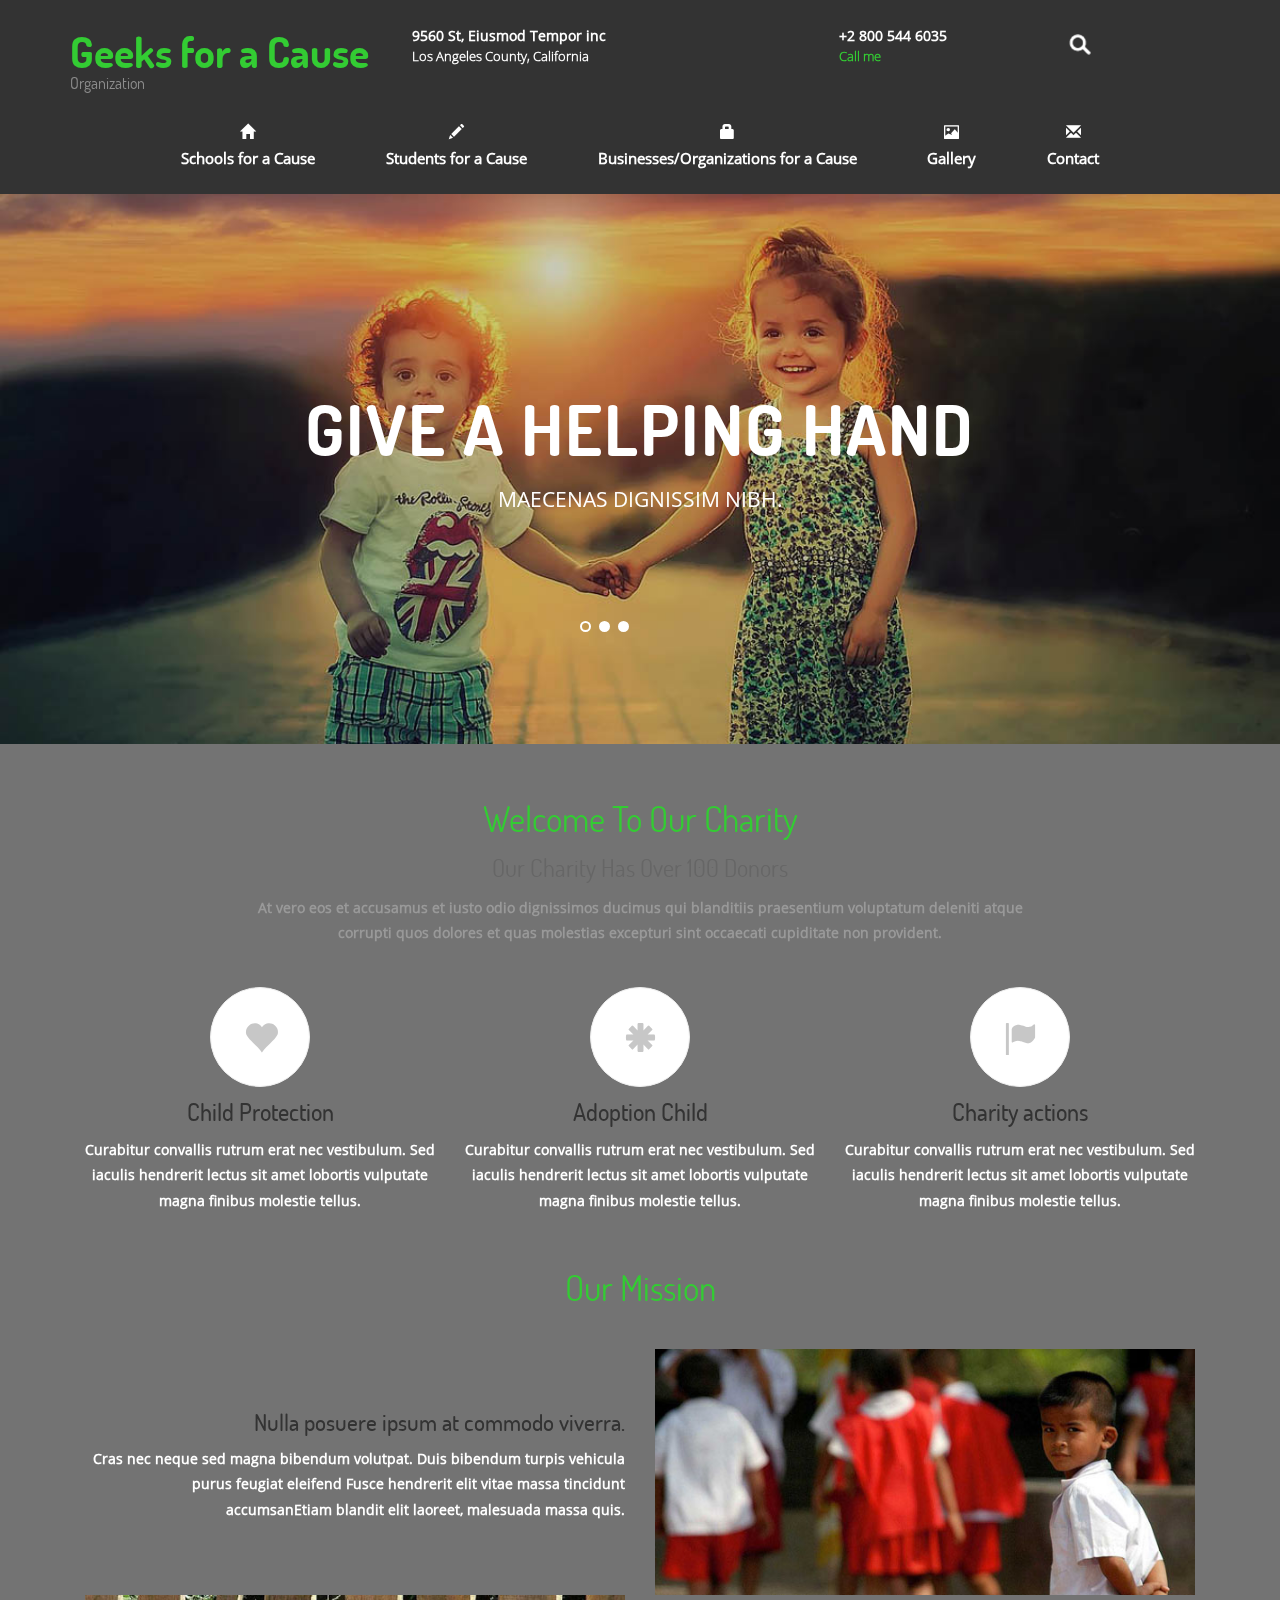
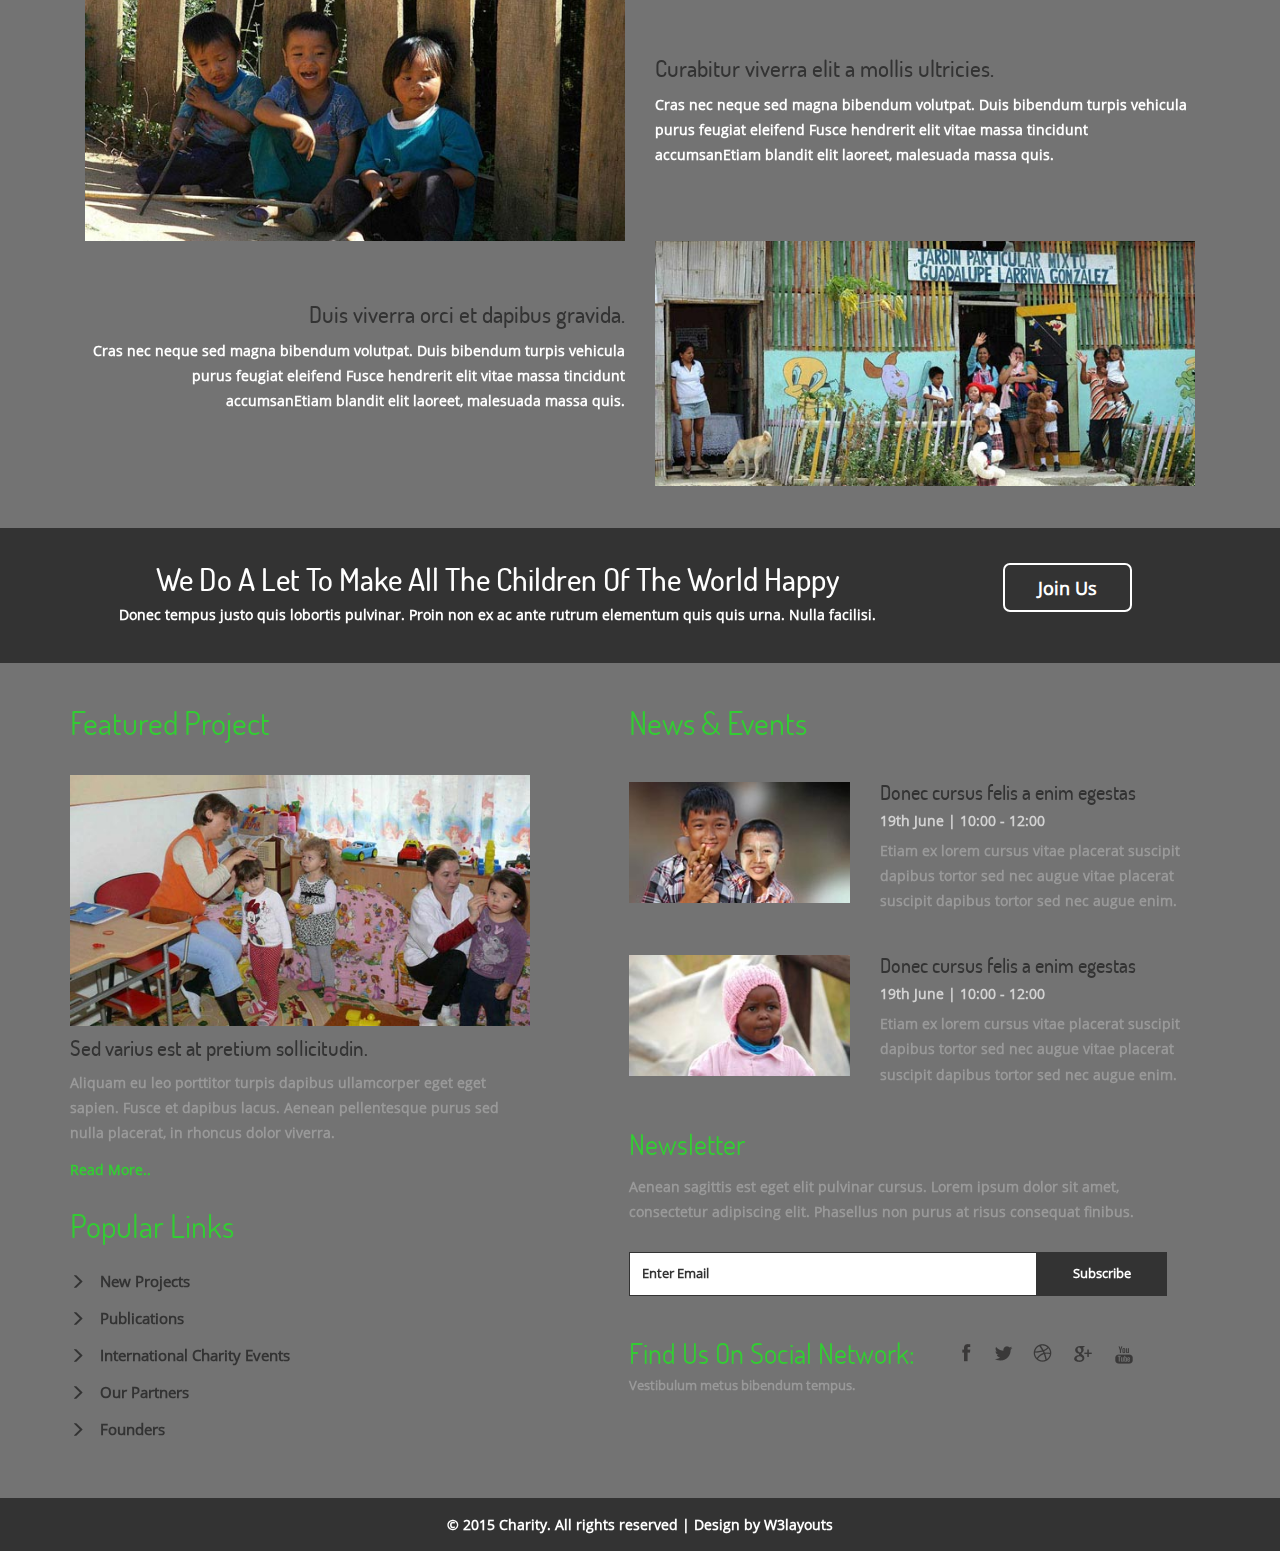
==== commit 5665130c: "Change style to favor green, gray, and white" ====
--- a/web/index.html
+++ b/web/index.html
@@ -62,10 +62,9 @@
 		 <div class="top-menu">
 			 <span class="menu">MENU</span>
 			 <ul>
-			 <li class="active"><a href="index.html"><span class="glyphicon glyphicon-home" aria-hidden="true"></span>Home</a></li>
-			 <li><a href="about.html"><span class="glyphicon glyphicon-user" aria-hidden="true"></span>Schools for a Cause</a></li>
-			 <li><a href="about.html"><span class="glyphicon glyphicon-user" aria-hidden="true"></span>Students for a Cause</a></li>
-			 <li><a href="about.html"><span class="glyphicon glyphicon-user" aria-hidden="true"></span>Businesses/Organizations for a Cause</a></li>
+			 <li><a href="about.html"><span class="glyphicon glyphicon-home" aria-hidden="true"></span>Schools for a Cause</a></li>
+			 <li><a href="about.html"><span class="glyphicon glyphicon-pencil" aria-hidden="true"></span>Students for a Cause</a></li>
+			 <li><a href="about.html"><span class="glyphicon glyphicon-lock" aria-hidden="true"></span>Businesses/Organizations for a Cause</a></li>
 			 <li><a href="gallery.html"><span class="glyphicon glyphicon-picture" aria-hidden="true"></span>Gallery</a></li>
 			 <li><a href="contact.html"><span class="glyphicon glyphicon-envelope" aria-hidden="true"></span>Contact</a></li>
 			 </ul>
--- a/web/css/style.css
+++ b/web/css/style.css
@@ -8,6 +8,8 @@
 	margin:0;
 	padding:0;
 	font-family: 'OpenSans-Regular';
+	background: #737373;
+	font-weight: bold;
  }
 body a{
 	transition:0.5s all;
@@ -17,7 +19,7 @@
 	-ms-transition:0.5s all;
 }
 h1,h2,h3,h4,h5,h6{
-	margin:0;			   
+	margin:0;
 }
 h1.b1,h2.b2,h3.b3 {
   margin-bottom:25px;
@@ -28,7 +30,7 @@
 }
 .breadcrumb{
 	margin:1em 0;
-}		
+}
 p{
 	margin:0;
 }
@@ -73,9 +75,9 @@
 	width:50%;
 }
 .logo a h1{
-	color:#FF008C;
+	color:#33cc33;
 	 font-family: 'Dosis-Bold';
-font-size:3em;	
+font-size:3em;
 	display:inline-block;
 	text-decoration:none;
 }
@@ -112,7 +114,7 @@
 	color:#fff;
 }
 .call p{
-	color:#FF008C;
+	color:#33cc33;
 	font-size:0.9em;
 	font-family: 'OpenSans-Light';
 }
@@ -216,7 +218,7 @@
 	text-decoration:none;
 }
 .top-menu ul li.active a,.top-menu ul li a:hover{
-	color:#FF008C;
+	color:#33cc33;
 }
 span.menu{
 	display: none;
@@ -314,7 +316,7 @@
 	text-align:center;
 }
 .welcome-top h3,.mission h3{
-    color: #FF008C;
+    color: #33cc33;
     font-size: 2.5em;
     margin: 0;
     font-family: 'Dosis-Regular';
@@ -412,7 +414,7 @@
 .chrty p {
     font-size: 1em;
     line-height: 1.8em;
-    color: #999;
+    color: #fff;
 }
 /*--mission--*/
 .mission{
@@ -427,7 +429,7 @@
     text-decoration: none;
 }
 .blog1 p{
-	color:#999;
+	color:#fff;
 	font-size:1em;
 	line-height:1.8em;
 }
@@ -437,7 +439,7 @@
 .mission-sec{
 	margin-top:3em;
 }
-.join {   
+.join {
     padding: 2.5em 0;
     background: #333;
     text-align: center;
@@ -480,7 +482,7 @@
 	padding-left:0;
 }
 .bottom-left-grid h3,.bottom-right-grid h3{
-	color: #FF008C;
+	color: #33cc33;
     font-size: 2.3em;
     font-family: 'Dosis-Regular';
 }
@@ -504,7 +506,7 @@
 	display:block;
 	margin-top:1em;
 	text-decoration:none;
-	color: #FF008C;
+	color: #33cc33;
 }
 .project a:hover{
 	color:#333;
@@ -513,7 +515,7 @@
 	margin-top:2em;
 }
 .links h3{
-	color: #FF008C;
+	color: #33cc33;
     font-size: 2.3em;
     font-family: 'Dosis-Regular';
 }
@@ -547,7 +549,7 @@
 	padding-bottom:15px;
 }
 .links ul li a:hover{
-	color: #FF008C;
+	color: #33cc33;
 }
 .event-pic-info h4 a{
     color: #333;
@@ -556,7 +558,7 @@
     text-decoration: none;
 }
 .event-pic-info h4 a:hover,.blog1 h4 a:hover{
-	color: #FF008C;
+	color: #33cc33;
 }
 
 .event-pic-info span{
@@ -583,7 +585,7 @@
 	padding-right:0;
 }
 .social-grid h4{
-	color: #FF008C;
+	color: #33cc33;
     font-size: 2em;
     font-family: 'Dosis-Regular';
 }
@@ -640,7 +642,7 @@
 	margin:3em 0 3em;
 }
 .news-ltr h4 {
-    color: #FF008C;
+    color: #33cc33;
     font-size: 2em;
     font-family: 'Dosis-Regular';
     margin: 0em 0em 0.5em 0em;
@@ -677,9 +679,9 @@
   font-size:0.9em;
 }
 .news-ltr form input[type="submit"]:hover{
-	  border: 2px solid #333;  
+	  border: 2px solid #333;
   background: transparent;
-  color:#333;  
+  color:#333;
 }
 .news-ltr form{
 	margin-top:2em;
@@ -702,7 +704,7 @@
 	padding:3em 0;
 }
 .about h2,h2.top,.gallery h2,h3.hdng{
-	color: #FF008C;
+	color: #33cc33;
     font-size: 3em;
     font-family: 'Dosis-Medium';
     text-align: center;
@@ -716,7 +718,7 @@
     font-family: 'Dosis-Regular';
 }
 .about-info h5 {
-    color: #FF008C;
+    color: #33cc33;
     margin: 0.5em 0;
     font-size: 1.1em;
     line-height: 1.5em;
@@ -733,7 +735,7 @@
 	margin-top:4em;
 }
 .testimonals h3{
-	color: #FF008C;
+	color: #33cc33;
     font-size:2.5em;
     font-family: 'Dosis-Regular';
 	text-align:center;
@@ -767,7 +769,7 @@
 	display:block;
 }
 .testi-info a{
-	color:#FF008C;
+	color:#33cc33;
 	text-decoration:none;
 	font-size: 0.8em;
 	font-weight:500;
@@ -779,7 +781,7 @@
 margin-top:3em;
 }
 .team h3{
-	color: #FF008C;
+	color: #33cc33;
     font-size: 2.5em;
     font-family: 'Dosis-Regular';
 	text-align:center;
@@ -862,7 +864,7 @@
 .label {
   font-weight: 300 !important;
   border-radius:4px;
-}  
+}
 .grid_5{
 	background:none;
 	padding:2em 0;
@@ -1018,7 +1020,7 @@
 }
 .contact-left p {
     font-size: 1em;
-    color: #868686;
+    color: #fff;
     line-height: 1.8em;
 }
 .contact-left ul {
@@ -1029,13 +1031,13 @@
     display: block;
     margin-top: 1em;
     font-size: 1em;
-    color: #868686;
+    color: #fff;
 }
 .contact-left ul li a{
-	color: #868686;
+	color: #fff;
 }
 .contact-left ul li a:hover{
-	color:#EF3DBE;
+	color:#fff;
 }
 .contact-left ul li span {
     width: 15px;
@@ -1072,7 +1074,7 @@
     -webkit-appearance: none;
 }
 .contact-right input[type="submit"] {
-    border: 1px solid #FF008C;
+    border: 1px solid #33cc33;
     padding: .5em 0;
     width: 22%;
     margin-top: 0.8em;
@@ -1080,7 +1082,7 @@
     color: #FFFFFF;
     letter-spacing: 1px;
     outline: none;
-    background-color: #FF008C;
+    background-color: #33cc33;
     transition: 0.5s all ease;
     -webkit-transition: 0.5s all ease;
     -moz-transition: 0.5s all ease;
@@ -1089,12 +1091,12 @@
     -webkit-appearance: none;
 }
 input[type="text"]:hover, .contact-right textarea:hover  {
-    border-color: rgba(255, 0, 140, 0.29);
+    border-color: #33cc33;
 }
 .contact-right input[type="submit"]:hover {
     background-color: #fff;
-    color: #FF008C;
-    border: 1px dotted #FF008C;
+    color: #33cc33;
+    border: 1px dotted #33cc33;
 }
 .glyphicon3 {
     position: relative;
@@ -1293,7 +1295,7 @@
 	display: block;
   text-align: right;
   padding-bottom: 0.5em;
-  cursor: pointer;	
+  cursor: pointer;
   position:relative;
 }
 .top-menu span.menu{
@@ -1328,7 +1330,7 @@
 	position: absolute;
 	width: 100%;
 	text-align: center;
-	left: 0%;	
+	left: 0%;
 	background:#333;
 	    padding: 10px 0;
 }
@@ -1693,4 +1695,4 @@
 .contact-grids-info {
     margin-top: 1.5em;
 }
-}+}
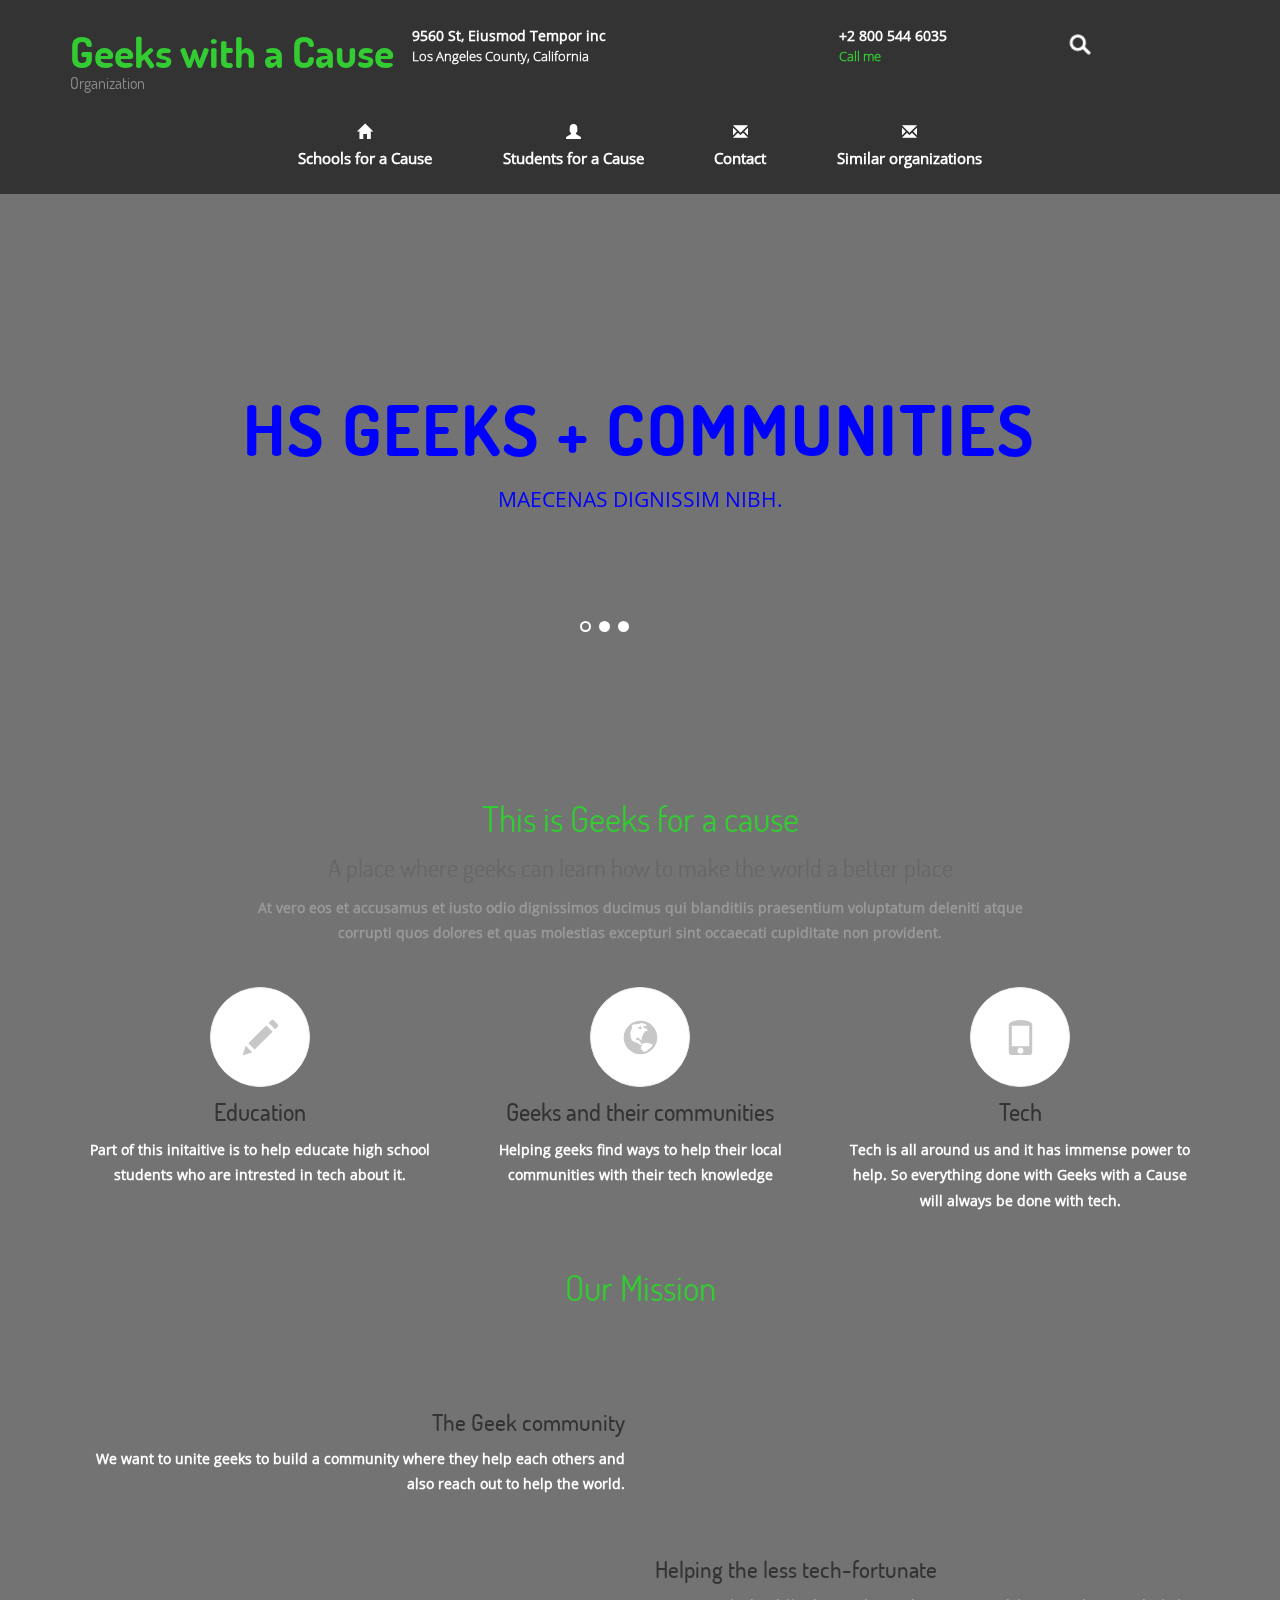
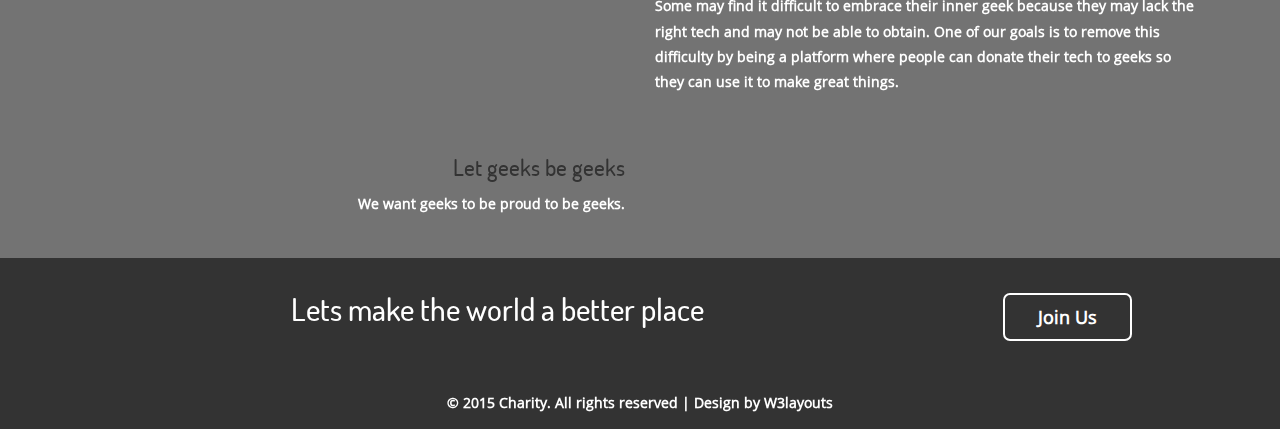
==== commit 0441cb9a: "Change Bootstrap Charity template and added content" ====
--- a/web/index.html
+++ b/web/index.html
@@ -11,6 +11,20 @@
 <link href="css/bootstrap.css" rel='stylesheet' type='text/css' />
 <!-- jQuery (Bootstrap's JavaScript plugins) -->
 <script src="js/jquery.min.js"></script>
+
+<script src="https://www.gstatic.com/firebasejs/live/3.0/firebase.js"></script>
+<script>
+  // Initialize Firebase
+  var config = {
+		apiKey: "AIzaSyAoJk9g4s-Kvy6AUCCcOe2XlAp5ijEtlrQ",
+    authDomain: "project-6720739628340938966.firebaseapp.com",
+    databaseURL: "https://project-6720739628340938966.firebaseio.com",
+    storageBucket: "project-6720739628340938966.appspot.com"
+  };
+  firebase.initializeApp(config);
+	firebase.database().ref("child-test").set({"test":4});
+</script>
+
 <!-- Custom Theme files -->
 <link href="css/style.css" rel="stylesheet" type="text/css" media="all" />
 <!-- Custom Theme files -->
@@ -26,7 +40,7 @@
 	 <div class="container">
 		 <div class="header-top">
 			 <div class="logo">
-				 <a href="index.html"><h1>Geeks for a Cause <span>Organization</span></h1></a>
+				 <a href="index.html"><h1>Geeks with a Cause <span>Organization</span></h1></a>
 			 </div>
 			 <div class="hdr-address">
 				 <div class="address1">
@@ -62,11 +76,10 @@
 		 <div class="top-menu">
 			 <span class="menu">MENU</span>
 			 <ul>
-			 <li><a href="about.html"><span class="glyphicon glyphicon-home" aria-hidden="true"></span>Schools for a Cause</a></li>
-			 <li><a href="about.html"><span class="glyphicon glyphicon-pencil" aria-hidden="true"></span>Students for a Cause</a></li>
-			 <li><a href="about.html"><span class="glyphicon glyphicon-lock" aria-hidden="true"></span>Businesses/Organizations for a Cause</a></li>
-			 <li><a href="gallery.html"><span class="glyphicon glyphicon-picture" aria-hidden="true"></span>Gallery</a></li>
+			 <li><a href="schools.html"><span class="glyphicon glyphicon-home" aria-hidden="true"></span>Schools for a Cause</a></li>
+			 <li><a href="students.html"><span class="glyphicon glyphicon-user" aria-hidden="true"></span>Students for a Cause</a></li>
 			 <li><a href="contact.html"><span class="glyphicon glyphicon-envelope" aria-hidden="true"></span>Contact</a></li>
+       <li><a href="similarorgs.html"><span class="glyphicon glyphicon-envelope" aria-hidden="true"></span>Similar organizations</a></li>
 			 </ul>
 		 </div>
 		 <!-- script-for-menu -->
@@ -99,15 +112,15 @@
 				 <div class="callbacks_container">
 				     <ul class="rslides" id="slider">
 						 <li>
-							  <h2>Give a Helping Hand</h2>
+							  <h2>HS Geeks + Communities</h2>
 							 <h3>Maecenas dignissim nibh.</h3>
 						 </li>
 						 <li>
-							 <h2>Help a Child Without Family</h2>
+							 <h2>Help guide students</h2>
 							 <h3>Fusce vel lacus dapibus.</h3>
 						 </li>
 						 <li>
-							 <h2>Don't Leave Orphans Alone</h2>
+							 <h2>tech changing lives</h2>
 							 <h3>Aenean maximus in sem.</h3>
 						 </li>
 					  </ul>
@@ -121,8 +134,8 @@
 <div class="welcome">
 	 <div class="container">
 		 <div class="welcome-top">
-			 <h3>Welcome To Our Charity</h3>
-			 <h4>Our Charity Has Over 100 Donors</h4>
+			 <h3>This is Geeks for a cause</h3>
+			 <h4>A place where geeks can learn how to make the world a better place</h4>
 			 <p>At vero eos et accusamus et iusto odio dignissimos ducimus qui blanditiis praesentium voluptatum deleniti atque
 				corrupti quos dolores et quas molestias excepturi sint occaecati cupiditate non provident.</p>
 		 </div>
@@ -130,28 +143,28 @@
 			  <div class="col-md-4 chrt_grid" style="visibility: visible; -webkit-animation-delay: 0.4s;">
 				   <div class="chrty">
 						<figure class="icon">
-							 <span class="glyphicon-icon glyphicon-heart" aria-hidden="true"></span>
+							 <span class="glyphicon-icon glyphicon-pencil" aria-hidden="true"></span>
 						</figure>
-						<h3>Child Protection</h3>
-						<p>Curabitur convallis rutrum erat nec vestibulum. Sed iaculis hendrerit lectus sit amet lobortis vulputate magna finibus molestie tellus.</p>
+						<h3>Education</h3>
+						<p>Part of this initaitive is to help educate high school students who are intrested in tech about it.</p>
 				  </div>
 			  </div>
 			  <div class="col-md-4 chrt_grid" style="visibility: visible; -webkit-animation-delay: 0.4s;">
 				   <div class="chrty">
 						<figure class="icon">
-							<span class="glyphicon-icon glyphicon-asterisk" aria-hidden="true"></span>
+							<span class="glyphicon-icon glyphicon-globe" aria-hidden="true"></span>
 						</figure>
-						<h3>Adoption Child </h3>
-						<p>Curabitur convallis rutrum erat nec vestibulum. Sed iaculis hendrerit lectus sit amet lobortis vulputate magna finibus molestie tellus.</p>
+						<h3>Geeks and their communities</h3>
+						<p>Helping geeks find ways to help their local communities with their tech knowledge</p>
 				  </div>
 			  </div>
 			  <div class="col-md-4 chrt_grid" style="visibility: visible; -webkit-animation-delay: 0.4s;">
 				   <div class="chrty">
-						 <figure class="icon">
-							<span class="glyphicon-icon glyphicon-flag" aria-hidden="true"></span>
+						<figure class="icon">
+							<span class="glyphicon-icon glyphicon-phone" aria-hidden="true"></span>
 						</figure>
-						<h3>Charity actions</h3>
-						<p>Curabitur convallis rutrum erat nec vestibulum. Sed iaculis hendrerit lectus sit amet lobortis vulputate magna finibus molestie tellus.</p>
+						<h3>Tech</h3>
+						<p>Tech is all around us and it has immense power to help. So everything done with Geeks with a Cause will always be done with tech.</p>
 				  </div>
 			  </div>
 			  <div class="clearfix"></div>
@@ -165,31 +178,31 @@
 		 <div class="mission-sec">
 			 <div class="blog-grids">
 				 <div class="col-md-6 blog1 text_grid">
-					 <h4><a href="about.html">Nulla posuere ipsum at commodo viverra.</a></h4>
-					 <p>Cras nec neque sed magna bibendum volutpat. Duis bibendum turpis vehicula purus feugiat eleifend Fusce hendrerit elit vitae massa tincidunt accumsanEtiam blandit elit laoreet, malesuada massa quis.</p>
+					 <h4><a href="about.html">The Geek community</a></h4>
+					 <p>We want to unite geeks to build a community where they help each others and also reach out to help the world.</p>
 				 </div>
 				 <div class="col-md-6 blog-pic">
-					  <img src="images/m2.jpg" class="img-responsive" alt="">
+					  <img src="https://campustechnology.com/~/media/EDU/CampusTechnology/Images/2015/03/20150324internet2.jpg" class="img-responsive" alt="">
 				 </div>
 				 <div class="clearfix"></div>
 			 </div>
 			 <div class="blog-grids">
 				 <div class="col-md-6 blog-pic">
-					  <img src="images/m1.jpg" class="img-responsive" alt="">
+					  <img src="http://blog.abt.com/wp-content/uploads/2015/09/recycle-ewaste-squareish.jpg" class="img-responsive" alt="">
 				 </div>
 				 <div class="col-md-6 blog1">
-					 <h4><a href="about.html">Curabitur viverra elit a mollis ultricies.</a></h4>
-					 <p>Cras nec neque sed magna bibendum volutpat. Duis bibendum turpis vehicula purus feugiat eleifend Fusce hendrerit elit vitae massa tincidunt accumsanEtiam blandit elit laoreet, malesuada massa quis.</p>
+					 <h4><a href="about.html">Helping the less tech-fortunate</a></h4>
+					 <p>Some may find it difficult to embrace their inner geek because they may lack the right tech and may not be able to obtain. One of our goals is to remove this difficulty by being a platform where people can donate their tech to geeks so they can use it to make great things.</p>
 				 </div>
 				 <div class="clearfix"></div>
 			 </div>
 			 <div class="blog-grids">
 				 <div class="col-md-6 blog1 text_grid">
-					 <h4><a href="about.html">Duis viverra orci et dapibus gravida.</a></h4>
-					 <p>Cras nec neque sed magna bibendum volutpat. Duis bibendum turpis vehicula purus feugiat eleifend Fusce hendrerit elit vitae massa tincidunt accumsanEtiam blandit elit laoreet, malesuada massa quis.</p>
+					 <h4><a href="about.html">Let geeks be geeks</a></h4>
+					 <p>We want geeks to be proud to be geeks. </p>
 				 </div>
 				 <div class="col-md-6 blog-pic">
-					  <img src="images/m3.jpg" class="img-responsive" alt="">
+					  <img src="https://pbs.twimg.com/media/Cc1CEVmXEAA866y.jpg" class="img-responsive" alt="">
 				 </div>
 				 <div class="clearfix"></div>
 			 </div>
@@ -200,8 +213,8 @@
 <div class="join">
 	 <div class="container">
 		 <div class="col-md-9 join-info">
-		      <h3>We Do A Let To Make All The Children Of The World Happy</h3>
-			  <p>Donec tempus justo quis lobortis pulvinar. Proin non ex ac ante rutrum elementum quis quis urna. Nulla facilisi.</p>
+		      <h3>Lets make the world a better place</h3>
+			  <p><!-- more describtion--></p>
 		 </div>
 		 <div class="col-md-3 join-link">
 				<a href="#">Join Us</a>
@@ -210,7 +223,7 @@
 	 </div>
 </div>
 <!---->
-<div class="bottom-grids">
+<!-- <div class="bottom-grids">
 	 <div class="container">
 		 <div class="col-md-5 bottom-left-grid">
 			 <h3>Featured Project</h3>
@@ -282,7 +295,7 @@
 		 </div>
 		 <div class="clearfix"></div>
 	 </div>
-</div>
+</div> -->
 <!---->
 <div class="copywrite">
 	 <div class="container">
--- a/web/css/style.css
+++ b/web/css/style.css
@@ -229,7 +229,7 @@
 }
 /*--banner--*/
 .banner{
-	background:url(../images/bnr3.jpg) no-repeat 0px 0px;
+	background:url(http://www.onlineuniversities.com/wp-content/uploads/digital-divide-mod.jpg) no-repeat 0px 0px;
 	background-size:cover;
 	min-height:650px;
 	padding-top:17em;
@@ -253,7 +253,7 @@
   margin: 0;
   }
 .rslides h2{
-color:#fff;
+color:blue;
 font-size: 5em;
     width: 92%;
     margin: 0 auto;
@@ -261,7 +261,7 @@
 	text-transform:uppercase;
 }
 .rslides h3{
-color:#fff;
+color:blue;
 font-size: 1.5em;
 margin-top:1em;
 text-transform:uppercase;
@@ -388,7 +388,7 @@
   -o-transform: scale(1);
   transform: scale(1);
 }
-.glyphicon-heart,.glyphicon-asterisk,.glyphicon-flag{
+.glyphicon-phone, .glyphicon-globe, .glyphicon-education, .glyphicon-pencil {
 	color:#C7C7C7;
   font-size:35px;
 }
@@ -725,7 +725,7 @@
 }
 .about-info p{
 	font-size:1em;
-	color:#999;
+	color:#fff;
 	line-height:1.8em;
 }
 .abt-chrits{
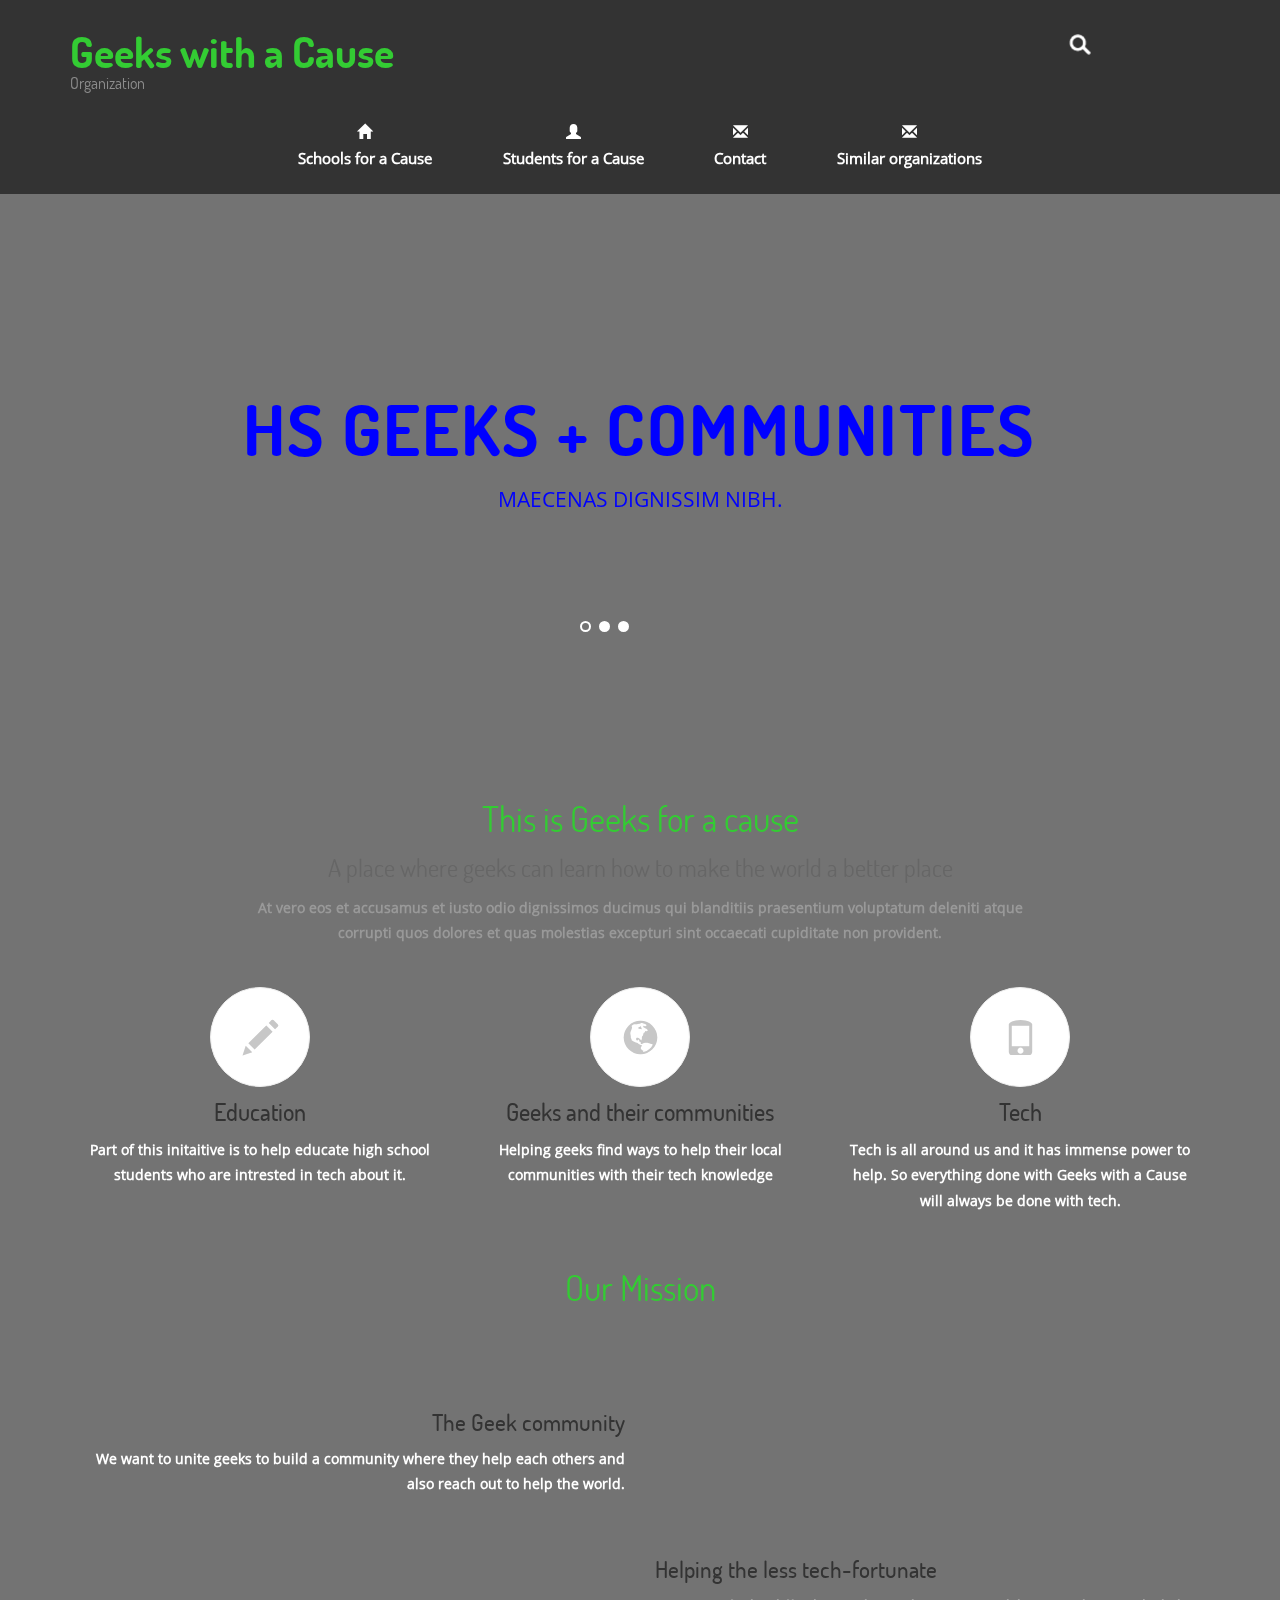
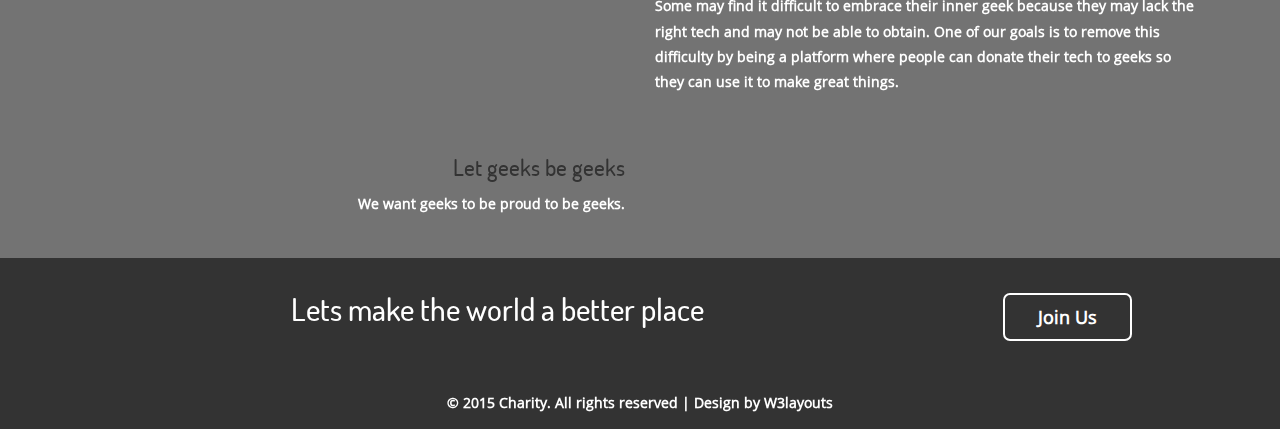
==== commit 15293578: "commented out phone # and address from headers" ====
--- a/web/index.html
+++ b/web/index.html
@@ -44,12 +44,12 @@
 			 </div>
 			 <div class="hdr-address">
 				 <div class="address1">
-					 <h5> 9560 St, Eiusmod Tempor inc</h5>
-					 <p>Los Angeles County, California</p>
+					 <!-- <h5> 9560 St, Eiusmod Tempor inc</h5>
+					 <p>Los Angeles County, California</p> -->
 				 </div>
 				 <div class="call">
-					 <h5>+2 800 544 6035</h5>
-					 <p>Call me</p>
+					 <!-- <h5>+2 800 544 6035</h5>
+					 <p>Call me</p> -->
 				 </div>
 				 <div class="clearfix"></div>
 			 </div>
